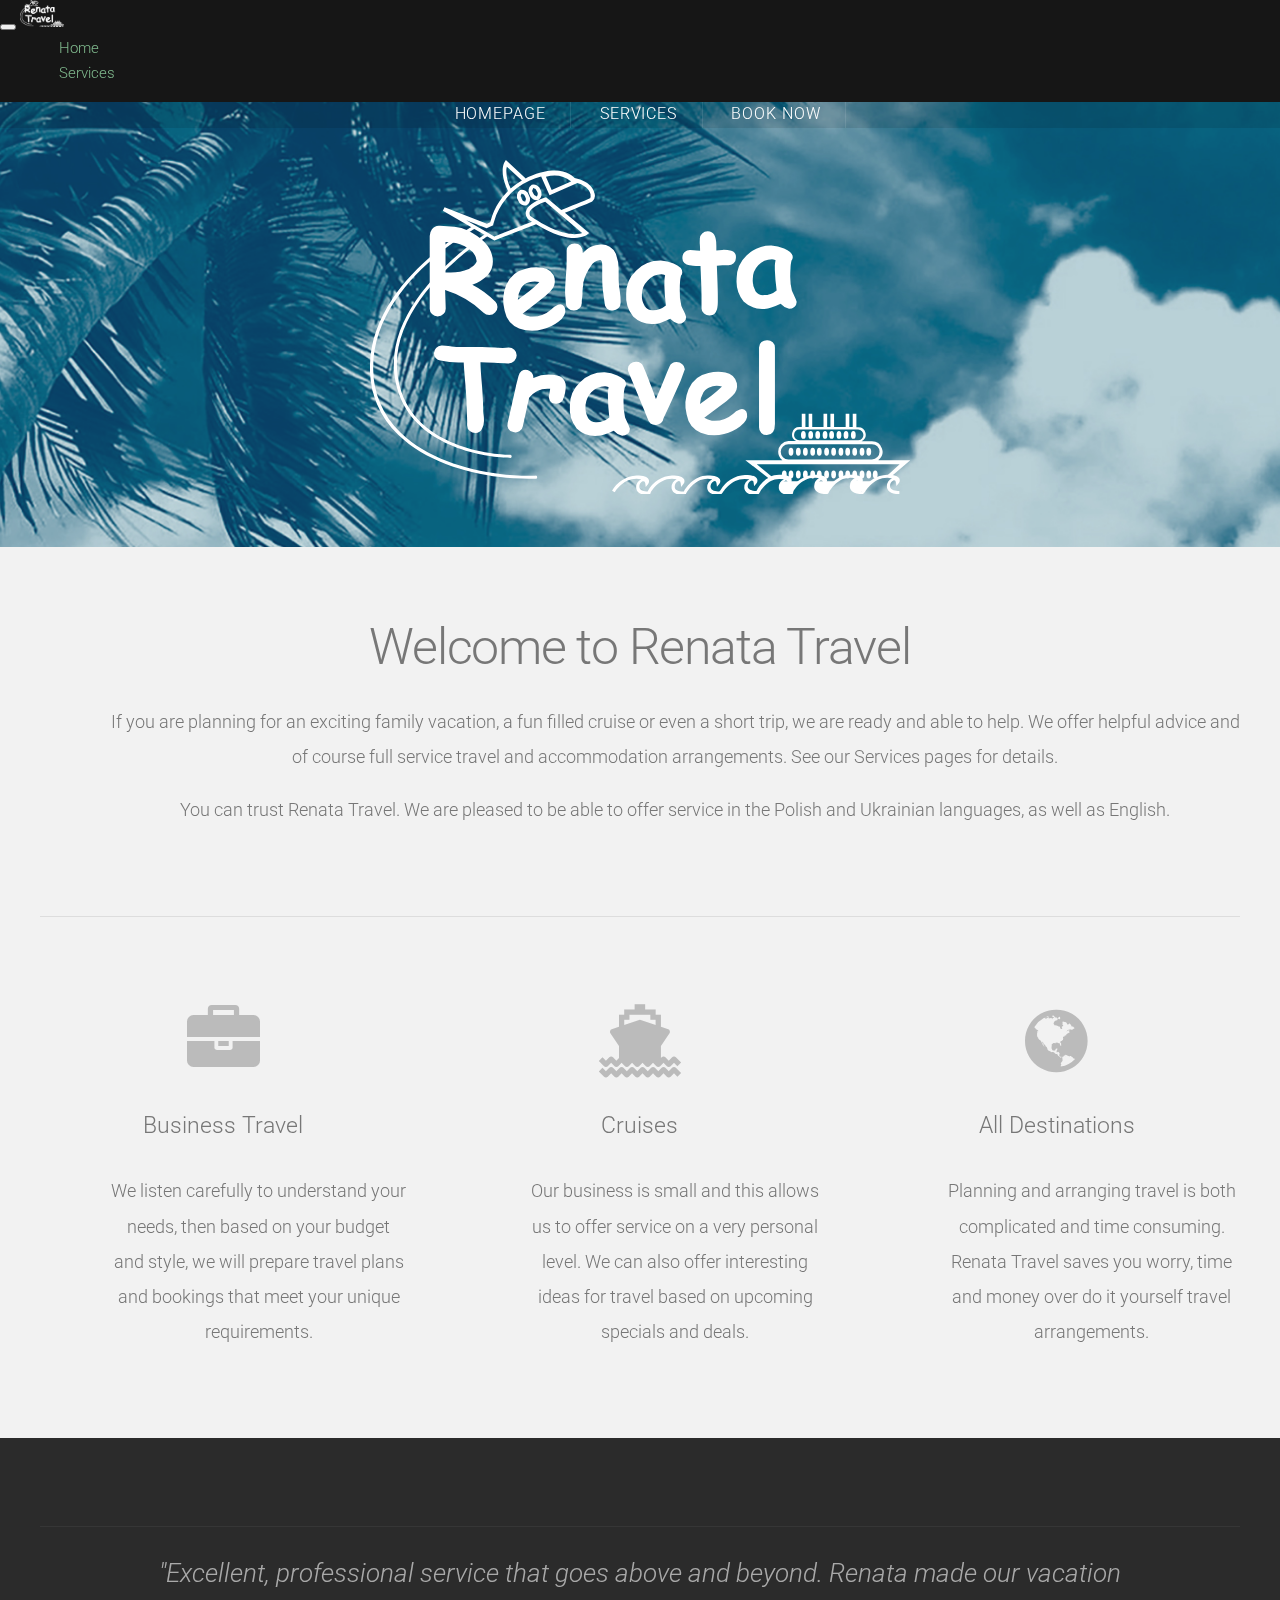
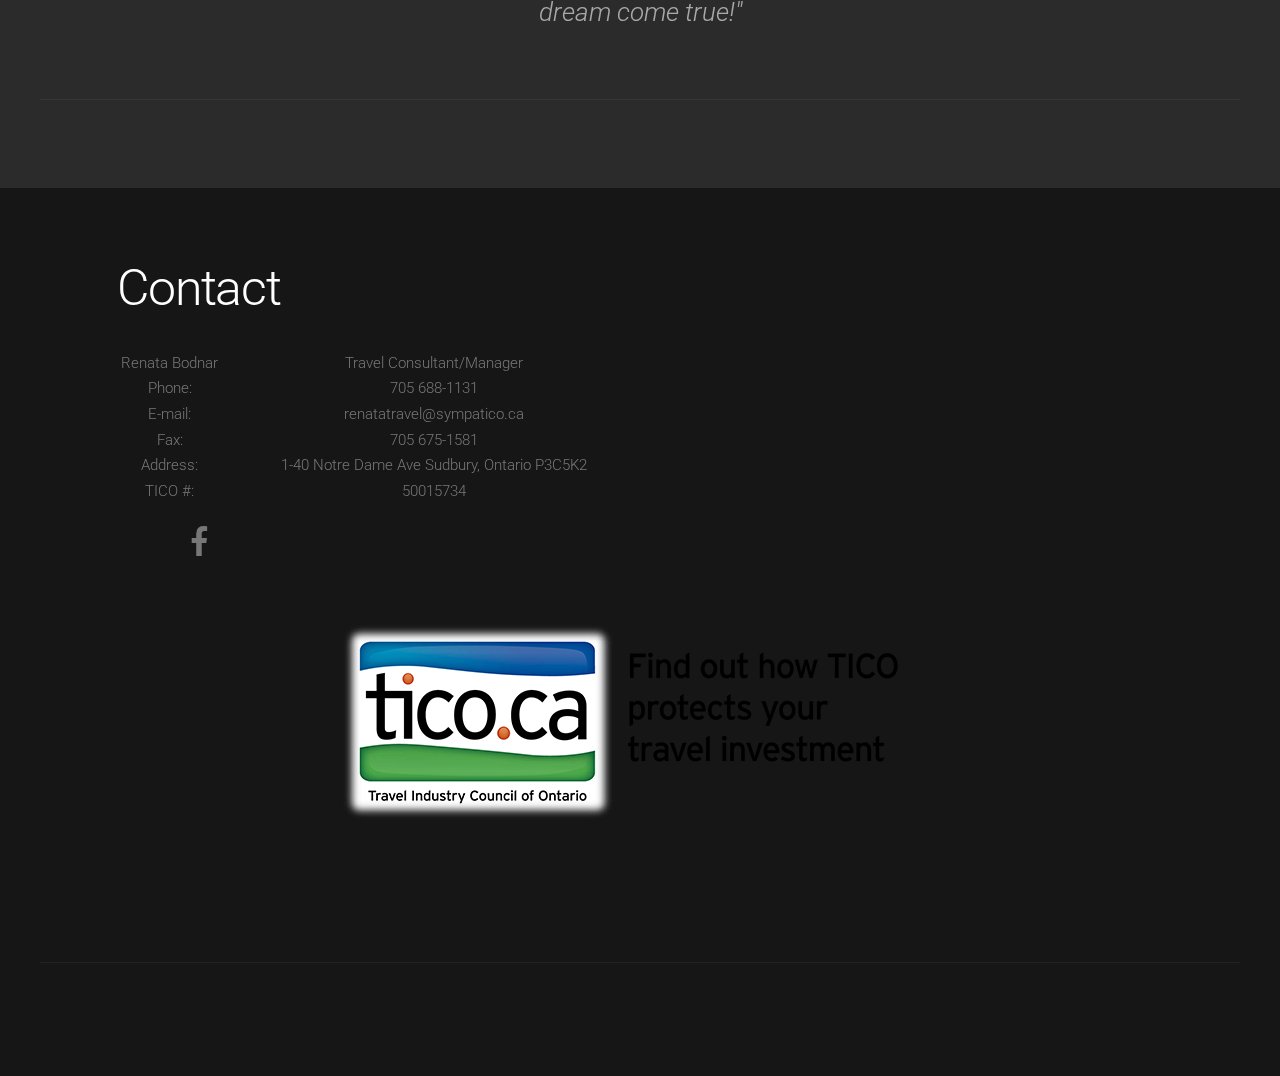
==== index.html @ 193b7e2f "2" ====
<!DOCTYPE HTML>
<!--
	Linear by TEMPLATED
    templated.co @templatedco
    Released for free under the Creative Commons Attribution 3.0 license (templated.co/license)
-->
<html>
	<head>
    	<link rel="stylesheet" href="https://maxcdn.bootstrapcdn.com/font-awesome/4.5.0/css/font-awesome.min.css">
        <!-- Latest compiled and minified CSS -->
		<link rel="stylesheet" href="https://maxcdn.bootstrapcdn.com/bootstrap/3.3.6/css/bootstrap.min.css" integrity="sha384-1q8mTJOASx8j1Au+a5WDVnPi2lkFfwwEAa8hDDdjZlpLegxhjVME1fgjWPGmkzs7" crossorigin="anonymous">
		<style type="text/css">
		.img-centered {
}
.img.centered {
}
        .centered {
}
        </style>



<!-- Latest compiled and minified JavaScript -->
	<script src="https://maxcdn.bootstrapcdn.com/bootstrap/3.3.6/js/bootstrap.min.js" integrity="sha384-0mSbJDEHialfmuBBQP6A4Qrprq5OVfW37PRR3j5ELqxss1yVqOtnepnHVP9aJ7xS" crossorigin="anonymous"></script>
        <nav class="navbar navbar-inverse navbar-fixed-top">
  <div class="container-fluid">
    <!-- Brand and toggle get grouped for better mobile display -->
    <div class="navbar-header">
      <button type="button" class="navbar-toggle collapsed" data-toggle="collapse" data-target="#bs-example-navbar-collapse-1" aria-expanded="false">
        <span class="sr-only">Toggle navigation</span>
        <span class="icon-bar"></span>
        <span class="icon-bar"></span>
        <span class="icon-bar"></span>
      </button>
      <a class="navbar-brand" href="#"> 
      <img src="images/Renata_logo.gif" alt="Brand" height="27" style= alt=""></a>
    </div>

    <!-- Collect the nav links, forms, and other content for toggling -->
    <div class="collapse navbar-collapse" id="bs-example-navbar-collapse-1">
      <ul class="nav navbar-nav">
        <li class="inactive"><a href="#">Home <span class="sr-only"></span></a></li>
        <li><a href="#">Services</a></li>   
        
    </div><!-- /.navbar-collapse -->
  </div><!-- /.container-fluid -->
</nav>
		<title>Renata Travel Home</title>
		<meta http-equiv="content-type" content="text/html; charset=utf-8" />
		<meta name="description" content="Renata Travel
" />
		<meta name="keywords" content="travel agent
sudbury
vacation
cruise" />
		<link href='http://fonts.googleapis.com/css?family=Roboto:400,100,300,700,500,900' rel='stylesheet' type='text/css'>
		<script src="http://ajax.googleapis.com/ajax/libs/jquery/1.11.0/jquery.min.js"></script>
		<script src="js/skel.min.js"></script>
		<script src="js/skel-panels.min.js"></script>
		<script src="js/init.js"></script>
		<noscript>
			<link rel="stylesheet" href="css/skel-noscript.css" />
			<link rel="stylesheet" href="css/style.css" />
			<link rel="stylesheet" href="css/style-desktop.css" />
		</noscript>
	</head>
	<body class="homepage">

	<!-- Header -->
		<div id="header">
			<div id="nav-wrapper"> 
				<!-- Nav -->
				<nav id="nav">
					<ul>
						<li class="active"><a href="index.html">Homepage</a></li>
						<li><a href="left-sidebar.html">Services</a></li>
						<li><a href="right-sidebar.html">Book Now</a></li>
						<li></li>
					</ul>
				</nav>
			</div>
			<div class="container"> 
				
				<!-- Logo -->
				<div id="logo">
                  <div class="container-fluid2">
                    <svg id="Layer_1" data-name="Layer 1" xmlns="http://www.w3.org/2000/svg" viewBox="0 0 106.27 65.75"><defs><style>.cls-1{fill:#fff;}</style></defs><title>Renata_logo</title><path class="cls-1" d="M300.85,7.63c-0.1-.54-0.71-2.33-3.92-3-0.36-.41-2.9-2.94-9-0.23-0.21.09-.41,0.2-0.61,0.3l-3.91-3.62-0.25.38c-0.07.1-1.15,2,.66,5.72a13.11,13.11,0,0,0-3.49,6.15l-0.66.29-8.33-3.24-0.33.69,10.12,5.86,0.17-.07,8.06-3.16c7.11,4.38,9.95,2.17,10.07,2.06l0.35-.29-4.75-4c2.87-1.15,5.11-2.06,5.37-2.22a1.37,1.37,0,0,0,.53-1.19A2.23,2.23,0,0,0,300.85,7.63Zm-0.9,1c-0.24.15-2.53,1.08-5.63,2.31l-3-2.53-0.2.07c-2.25.76-3.52,1.68-3.77,2.74a1.71,1.71,0,0,0,.4,1.52l0.77,0.5-7.38,2.9-5.53-3.2,4,1.56,1.31-.58,0-.2a12.72,12.72,0,0,1,7.2-8.59,15.49,15.49,0,0,1,2.23-.79L292,8l5.48-2.41c2.12,0.65,2.52,1.84,2.59,2.22a1.54,1.54,0,0,1,0,.28A0.7,0.7,0,0,1,300,8.59Zm-11.7,3.53a1,1,0,0,1-.18-0.56,0.86,0.86,0,0,1,0-.21c0.11-.43.68-1.26,3.08-2.11l7.27,6.16C297.39,15.8,294.28,16.29,288.25,12.12Zm-4.64-9.77,2.95,2.73a13.31,13.31,0,0,0-2.21,1.57,8.19,8.19,0,0,1-.85-3.36A3.65,3.65,0,0,1,283.61,2.35Zm12.62,2.93L292.42,7,291.29,4.4A5.37,5.37,0,0,1,296.23,5.28Z" transform="translate(-256.67 -1.08)"/><path class="cls-1" d="M288.5,5.95a1.44,1.44,0,0,0-.4,2,1.44,1.44,0,0,0,1.72,1,1.44,1.44,0,0,0,.4-2A1.44,1.44,0,0,0,288.5,5.95Zm1,2.29a0.85,0.85,0,0,1-.71-0.64,0.85,0.85,0,0,1,0-1,0.84,0.84,0,0,1,.71.64A0.84,0.84,0,0,1,289.51,8.24Z" transform="translate(-256.67 -1.08)"/><path class="cls-1" d="M286.21,7a1.44,1.44,0,0,0-.4,2,1.44,1.44,0,0,0,1.72,1,1.44,1.44,0,0,0,.4-2A1.44,1.44,0,0,0,286.21,7Zm1,2.29a0.85,0.85,0,0,1-.71-0.64,0.85,0.85,0,0,1,0-1,0.85,0.85,0,0,1,.71.64A0.85,0.85,0,0,1,287.22,9.25Z" transform="translate(-256.67 -1.08)"/><path class="cls-1" d="M280.15,31.6a1.63,1.63,0,0,1-1.13-.48,19.13,19.13,0,0,0-7.57-4.46q0.12,3.3.12,3.66a1.48,1.48,0,0,1-.45,1.09,1.64,1.64,0,0,1-2.25,0,1.49,1.49,0,0,1-.45-1.09q0-.85,0-2.55c0-1.13,0-2,0-2.55l0-9.17a2.21,2.21,0,0,1,.44-1.34,1.71,1.71,0,0,1,1.6-.69l2.83,0.22A8.07,8.07,0,0,1,276,15q4.85,2.44,4.85,6.06a3.85,3.85,0,0,1-1,2.63,7.77,7.77,0,0,1-3.05,1.93A16.86,16.86,0,0,1,281.36,29a1.49,1.49,0,0,1,.4,1,1.46,1.46,0,0,1-.48,1.09A1.58,1.58,0,0,1,280.15,31.6Zm-7.29-14.29-1.33-.09v6H272a9.38,9.38,0,0,0,4.13-.69,4.15,4.15,0,0,0,1.06-.79,1.37,1.37,0,0,0,.48-0.74,3.21,3.21,0,0,0-1.62-2.46A6.56,6.56,0,0,0,272.86,17.31Z" transform="translate(-256.67 -1.08)"/><path class="cls-1" d="M290.63,34.4a7.2,7.2,0,0,1-4.62-.18,4.74,4.74,0,0,1-2.83-3.44,7.77,7.77,0,0,1,.29-5.08,5.4,5.4,0,0,1,3.86-3.23,7.45,7.45,0,0,1,3.34-.18A2.76,2.76,0,0,1,293,24.4a2.72,2.72,0,0,1-.82,2.49A18,18,0,0,1,290,28.77l-3.3,2.57a3.43,3.43,0,0,0,1.49.53,5.59,5.59,0,0,0,4.14-1.38,3.22,3.22,0,0,1,1.33-.91,1,1,0,0,1,1.42.82q0.31,1.26-1.33,2.51A8.47,8.47,0,0,1,290.63,34.4ZM288,25.14a2.55,2.55,0,0,0-1.58,1.12,4.92,4.92,0,0,0-.65,2.34L288,26.91A18.86,18.86,0,0,0,290,25.07,4,4,0,0,0,288,25.14Z" transform="translate(-256.67 -1.08)"/><path class="cls-1" d="M304.4,30.68a1.39,1.39,0,0,1-1.55-1.37L302.54,27a17.53,17.53,0,0,1-.17-2.35c0-.2,0-0.53,0-1s0-.81,0-1,0-.19,0-0.4,0-.39,0-0.53q0-.94-0.46-0.94A2.54,2.54,0,0,0,300.12,22a9.38,9.38,0,0,0-1.47,3.17c0,0.26,0,.6-0.1,1a8.66,8.66,0,0,0-.06,1c0,0.22,0,.55-0.07,1s-0.07.76-.07,1a1.47,1.47,0,0,1-.45,1.1,1.57,1.57,0,0,1-1.13.44,1.55,1.55,0,0,1-1.13-.43,1.46,1.46,0,0,1-.44-1.09q0-.32-0.07-1c0-.43-0.07-0.76-0.07-1q0-1.11.15-3.08T295.37,21q0-.35,0-1t0-1a1.38,1.38,0,0,1,.46-1.07,1.61,1.61,0,0,1,1.13-.42q1.49,0,1.59,1.77v0.12a4.92,4.92,0,0,1,3.5-1.67,3,3,0,0,1,3,1.79,9.09,9.09,0,0,1,.55,3.6v0.81c0,0.35,0,.59,0,0.74a14.19,14.19,0,0,0,.24,2.28A14.33,14.33,0,0,1,306,29.2a1.39,1.39,0,0,1-.45,1.06A1.58,1.58,0,0,1,304.4,30.68Z" transform="translate(-256.67 -1.08)"/><path class="cls-1" d="M317.41,33.33a3.28,3.28,0,0,1-1.66-1,15.17,15.17,0,0,1-1.84.76,4.54,4.54,0,0,1-1.35.26,5.36,5.36,0,0,1-4.11-1.46,6.23,6.23,0,0,1-1.37-4.39,6.27,6.27,0,0,1,2-4.69,6.73,6.73,0,0,1,4.84-1.95,6.48,6.48,0,0,1,2.5.61q1.72,0.73,1.71,1.7a1.05,1.05,0,0,1-.26.71,7.81,7.81,0,0,0-.18,1.13q-0.06.68-.06,1.59a11.15,11.15,0,0,0,.3,3.09q0,0.1.52,1.17a5.84,5.84,0,0,1,.44,1.1,1.25,1.25,0,0,1-.46,1A1.58,1.58,0,0,1,317.41,33.33Zm-2.8-7.67q0-.36,0-0.84c0-.31.08-0.66,0.14-1.05a2.42,2.42,0,0,0-.4-0.16,1.11,1.11,0,0,0-.3-0.05,3.64,3.64,0,0,0-2.71,1.21,3.94,3.94,0,0,0-1.16,2.8,4,4,0,0,0,.55,2.29,1.88,1.88,0,0,0,1.64.77,3.81,3.81,0,0,0,1.34-.23,4.09,4.09,0,0,0,1.19-.69A37.54,37.54,0,0,1,314.6,25.66Z" transform="translate(-256.67 -1.08)"/><path class="cls-1" d="M327.13,21.8l-0.56,0-0.56,0a7.66,7.66,0,0,0-1.08.09q0.19,4.59.19,6,0,0.15,0,.55c0,0.27,0,.49,0,0.65q0,2.61-1.64,2.61a1.61,1.61,0,0,1-1.07-.39,1.28,1.28,0,0,1-.5-1c0-.27,0-0.68,0-1.23s0-1,0-1.23q0-1.38-.2-5.89-0.71,0-2.13-.19a1.37,1.37,0,0,1-1.43-1.47,1.5,1.5,0,0,1,1.55-1.52q0.42,0,1.93.14c0-.24,0-0.64-0.05-1.21s0-.86,0-1.12a1.37,1.37,0,0,1,.46-1.06,1.61,1.61,0,0,1,1.12-.42q1.67,0,1.67,2.83l0,0.93a8.81,8.81,0,0,1,1.15-.1,6.18,6.18,0,0,1,1.79.17,1.31,1.31,0,0,1,.91,1.38,1.44,1.44,0,0,1-.44,1.08A1.54,1.54,0,0,1,327.13,21.8Z" transform="translate(-256.67 -1.08)"/><path class="cls-1" d="M339.14,30.37a3.29,3.29,0,0,1-1.66-1,15.16,15.16,0,0,1-1.84.75,4.53,4.53,0,0,1-1.35.26,5.36,5.36,0,0,1-4.1-1.46,6.23,6.23,0,0,1-1.37-4.39,6.27,6.27,0,0,1,2-4.69,6.72,6.72,0,0,1,4.84-1.95,6.51,6.51,0,0,1,2.5.61q1.71,0.73,1.71,1.7a1.05,1.05,0,0,1-.26.71,7.76,7.76,0,0,0-.17,1.13c0,0.45-.06,1-0.06,1.59a11.15,11.15,0,0,0,.3,3.09c0,0.07.2,0.46,0.52,1.17a5.84,5.84,0,0,1,.44,1.1,1.25,1.25,0,0,1-.46,1A1.58,1.58,0,0,1,339.14,30.37Zm-2.8-7.67c0-.24,0-0.52,0-0.84s0.08-.66.14-1.05a2.59,2.59,0,0,0-.4-0.16,1.11,1.11,0,0,0-.3-0.05,3.63,3.63,0,0,0-2.71,1.21A3.94,3.94,0,0,0,332,24.61a4,4,0,0,0,.54,2.29,1.88,1.88,0,0,0,1.64.77,3.82,3.82,0,0,0,1.33-.23,4.12,4.12,0,0,0,1.19-.69A37.14,37.14,0,0,1,336.34,22.7Z" transform="translate(-256.67 -1.08)"/><path class="cls-1" d="M283.93,41.11q-0.89,0-2.76-.12t-2.76-.11q0,1.29.3,4.61,0.23,2.93.23,4.63c0,0.26,0,.64.08,1.15s0.08,0.89.08,1.14a3.21,3.21,0,0,1-.36,1.53,1.44,1.44,0,0,1-1.32.87,1.65,1.65,0,0,1-1.1-.4,1.39,1.39,0,0,1-.53-1.11,3.54,3.54,0,0,1,0-.48,3.83,3.83,0,0,0,0-.49q0-.52-0.07-1.58c0-.7-0.07-1.24-0.07-1.59q0-1.52-.23-4.12-0.26-3-.31-4.12h-0.59a17.6,17.6,0,0,1-4-.36,1.43,1.43,0,0,1-1.26-1.48,1.54,1.54,0,0,1,.41-1,1.42,1.42,0,0,1,1.25-.5q0.4,0,1.81.19a17.48,17.48,0,0,0,1.82.12l2.07,0,2.07,0q0.86,0,2.59.11T283.93,38a1.58,1.58,0,0,1,1.14.44,1.45,1.45,0,0,1,.46,1.09,1.47,1.47,0,0,1-.46,1.1A1.57,1.57,0,0,1,283.93,41.11Z" transform="translate(-256.67 -1.08)"/><path class="cls-1" d="M294.88,47.64Q294.4,49.31,293,49a1.28,1.28,0,0,1-1.07-1.75l0.2-1.13a4.66,4.66,0,0,0-4.14,1.76l-1.24,5.58a1.43,1.43,0,0,1-.67,1,1.55,1.55,0,0,1-1.19.17,1.34,1.34,0,0,1-1-.68,1.5,1.5,0,0,1-.13-1.1l1.63-7.26c0.05-.23.14-0.57,0.25-1s0.2-.79.25-1a1.53,1.53,0,0,1,.6-1A1.54,1.54,0,0,1,288.82,44a7.28,7.28,0,0,1,4.68-.49q2.21,0.5,1.55,3.44Q294.93,47.46,294.88,47.64Z" transform="translate(-256.67 -1.08)"/><path class="cls-1" d="M306.29,55.36a3.29,3.29,0,0,1-1.66-1,15.32,15.32,0,0,1-1.84.75,4.55,4.55,0,0,1-1.35.26,5.35,5.35,0,0,1-4.1-1.47A6.23,6.23,0,0,1,296,49.5a6.28,6.28,0,0,1,2-4.69,6.73,6.73,0,0,1,4.84-1.95,6.48,6.48,0,0,1,2.5.61q1.72,0.73,1.72,1.7a1.07,1.07,0,0,1-.26.71,7.44,7.44,0,0,0-.18,1.13c0,0.45-.06,1-0.06,1.59a11.18,11.18,0,0,0,.3,3.1c0,0.07.2,0.46,0.52,1.17a6.07,6.07,0,0,1,.44,1.1,1.25,1.25,0,0,1-.46,1A1.58,1.58,0,0,1,306.29,55.36Zm-2.8-7.67q0-.36,0-0.84t0.14-1.05a2.58,2.58,0,0,0-.4-0.16,1.1,1.1,0,0,0-.3-0.05,3.63,3.63,0,0,0-2.71,1.21,4.39,4.39,0,0,0-.61,5.1,1.87,1.87,0,0,0,1.64.77,3.85,3.85,0,0,0,1.33-.23,4.13,4.13,0,0,0,1.19-.69A37.07,37.07,0,0,1,303.49,47.69Z" transform="translate(-256.67 -1.08)"/><path class="cls-1" d="M314.41,51.93a1.39,1.39,0,0,1-.47.93,1.46,1.46,0,0,1-1,.36A1.66,1.66,0,0,1,311.31,52q-1.23-3.07-3.75-9.15a1.64,1.64,0,0,1-.15-0.65,1.32,1.32,0,0,1,.49-1,1.68,1.68,0,0,1,1.13-.43,1.44,1.44,0,0,1,1.4.9q0.64,1.37,2.51,6.43,0.6-1.28,1.65-3.9,0.32-.87,1-2.44a1.51,1.51,0,0,1,1.41-.91,1.7,1.7,0,0,1,1.13.42,1.32,1.32,0,0,1,.5,1,31.61,31.61,0,0,1-1.84,4.5Q315.28,50.14,314.41,51.93Z" transform="translate(-256.67 -1.08)"/><path class="cls-1" d="M326.36,55a7.2,7.2,0,0,1-4.61-.26A4.74,4.74,0,0,1,319,51.21a7.79,7.79,0,0,1,.38-5.07A5.4,5.4,0,0,1,323.27,43a7.49,7.49,0,0,1,3.34-.12A2.76,2.76,0,0,1,328.87,45a2.72,2.72,0,0,1-.86,2.47,18,18,0,0,1-2.2,1.84l-3.35,2.52a3.43,3.43,0,0,0,1.48.55,5.58,5.58,0,0,0,4.16-1.31,3.24,3.24,0,0,1,1.35-.88,1,1,0,0,1,1.41.85q0.3,1.26-1.37,2.49A8.46,8.46,0,0,1,326.36,55Zm-2.46-9.3a2.54,2.54,0,0,0-1.6,1.09,4.88,4.88,0,0,0-.69,2.32l2.24-1.65a18.84,18.84,0,0,0,2.09-1.8A4,4,0,0,0,323.9,45.66Z" transform="translate(-256.67 -1.08)"/><path class="cls-1" d="M336.36,53.06q0,2.16-1.57,2.16a1.55,1.55,0,0,1-1.12-.43,1.49,1.49,0,0,1-.44-1.11V38a1.37,1.37,0,0,1,.48-1.08,1.67,1.67,0,0,1,1.12-.39,1.56,1.56,0,0,1,1.1.4,1.39,1.39,0,0,1,.43,1.06v15.1Z" transform="translate(-256.67 -1.08)"/><path class="cls-1" d="M277,14.08c-0.2.11-20.34,11.08-20.34,27.8a17.9,17.9,0,0,0,5.61,13.32c7,6.77,18.88,8.87,26.94,8.61a0.31,0.31,0,1,0,0-.61c-7.94.25-19.64-1.8-26.49-8.44a17.31,17.31,0,0,1-5.42-12.88c0-16.35,19.82-27.15,20-27.26A0.31,0.31,0,0,0,277,14.08Z" transform="translate(-256.67 -1.08)"/><path class="cls-1" d="M279.39,15.63c-0.2.13-20.28,12.81-17.83,28.33s22.54,15.76,22.74,15.76a0.31,0.31,0,0,0,0-.61c-0.2,0-19.76-.18-22.14-15.25s17.35-27.59,17.55-27.72A0.31,0.31,0,0,0,279.39,15.63Z" transform="translate(-256.67 -1.08)"/><ellipse class="cls-1" cx="94.01" cy="57.42" rx="0.47" ry="0.78"/><ellipse class="cls-1" cx="98.16" cy="57.42" rx="0.47" ry="0.78"/><ellipse class="cls-1" cx="96.83" cy="57.42" rx="0.47" ry="0.78"/><ellipse class="cls-1" cx="95.39" cy="57.42" rx="0.47" ry="0.78"/><ellipse class="cls-1" cx="89.86" cy="57.42" rx="0.47" ry="0.78"/><ellipse class="cls-1" cx="92.68" cy="57.42" rx="0.47" ry="0.78"/><ellipse class="cls-1" cx="91.24" cy="57.42" rx="0.47" ry="0.78"/><ellipse class="cls-1" cx="89.55" cy="54.1" rx="0.47" ry="0.78"/><ellipse class="cls-1" cx="85.29" cy="54.1" rx="0.47" ry="0.78"/><ellipse class="cls-1" cx="93.68" cy="54.1" rx="0.47" ry="0.78"/><ellipse class="cls-1" cx="90.85" cy="54.1" rx="0.47" ry="0.78"/><ellipse class="cls-1" cx="95.12" cy="54.1" rx="0.47" ry="0.78"/><ellipse class="cls-1" cx="92.29" cy="54.1" rx="0.47" ry="0.78"/><ellipse class="cls-1" cx="86.73" cy="54.1" rx="0.47" ry="0.78"/><ellipse class="cls-1" cx="88.11" cy="54.1" rx="0.47" ry="0.78"/><ellipse class="cls-1" cx="88.42" cy="57.42" rx="0.47" ry="0.78"/><ellipse class="cls-1" cx="95.39" cy="61.9" rx="0.47" ry="0.77"/><ellipse class="cls-1" cx="89.86" cy="61.9" rx="0.47" ry="0.77"/><ellipse class="cls-1" cx="87.12" cy="61.9" rx="0.47" ry="0.77"/><ellipse class="cls-1" cx="88.42" cy="61.9" rx="0.47" ry="0.77"/><ellipse class="cls-1" cx="91.24" cy="61.9" rx="0.47" ry="0.77"/><ellipse class="cls-1" cx="85.68" cy="61.9" rx="0.47" ry="0.77"/><ellipse class="cls-1" cx="92.68" cy="61.9" rx="0.47" ry="0.77"/><ellipse class="cls-1" cx="82.85" cy="61.9" rx="0.47" ry="0.77"/><ellipse class="cls-1" cx="84.29" cy="61.9" rx="0.47" ry="0.77"/><ellipse class="cls-1" cx="96.83" cy="61.9" rx="0.47" ry="0.77"/><ellipse class="cls-1" cx="82.85" cy="57.42" rx="0.47" ry="0.78"/><ellipse class="cls-1" cx="99.43" cy="61.9" rx="0.47" ry="0.77"/><ellipse class="cls-1" cx="84.29" cy="57.42" rx="0.47" ry="0.78"/><ellipse class="cls-1" cx="85.68" cy="57.42" rx="0.47" ry="0.78"/><ellipse class="cls-1" cx="94.01" cy="61.9" rx="0.47" ry="0.77"/><ellipse class="cls-1" cx="81.53" cy="61.9" rx="0.47" ry="0.77"/><ellipse class="cls-1" cx="87.12" cy="57.42" rx="0.47" ry="0.78"/><ellipse class="cls-1" cx="98.16" cy="61.9" rx="0.47" ry="0.77"/><path class="cls-1" d="M356.72,60.14a2.07,2.07,0,0,0-1.26-3.71h-2.05a1.46,1.46,0,0,0-.64-2.77h-0.38V51h-0.72v2.63H351V51h-0.72v2.63H348V51h-0.72v2.63h-0.64V51h-0.72v2.63H343.7V51H343v2.63h-0.64V51h-0.72v2.63h-0.45a1.46,1.46,0,0,0-.64,2.77H339A2.08,2.08,0,0,0,337,58.51a2.06,2.06,0,0,0,.82,1.64h-7.28l4.76,3.71a4.17,4.17,0,0,1,.65-0.29l-3.17-2.61h28.13l-2.66,2.4c0.1,0,.18,0,0.28,0,0.28,0,.51,0,0.72,0l3.75-3.2h-6.22Zm-16.59-5a1,1,0,0,1,1-1h11.6a1,1,0,0,1,0,2.08h-11.6A1,1,0,0,1,340.13,55.13ZM355.46,60H339A1.47,1.47,0,1,1,339,57h16.44A1.47,1.47,0,0,1,355.46,60Zm-16.29,4.53a0.86,0.86,0,0,0-.07-0.24h-1.37a1.52,1.52,0,0,0-.28,1.29l0.83,0.65h1.39v0a6.31,6.31,0,0,1,1.67-1.92h-2.07A0.86,0.86,0,0,1,339.17,64.51Zm7,0a0.91,0.91,0,0,0-.08-0.25h-1.36a1.26,1.26,0,0,0,.27,2h1.8a6.79,6.79,0,0,1,1.71-2h-2.23A0.79,0.79,0,0,1,346.14,64.51Zm7.05,0a1,1,0,0,0-.08-0.26h-1.34a1.27,1.27,0,0,0,.26,2h1.81l0.09-.1a6.54,6.54,0,0,1,1.74-1.88h-2.36A0.77,0.77,0,0,1,353.2,64.51Z" transform="translate(-256.67 -1.08)"/><path class="cls-1" d="M353.68,66l-0.23.25c-0.68,0-1.68-.16-1.72-0.94v0a1.23,1.23,0,0,1,.64-1.08,0.43,0.43,0,0,1,.53.39L353,65.26l0.45-.56a0.92,0.92,0,0,0,.13-0.93c-0.25-.51-1-0.76-2.39-0.76-2.89,0-4.44,2.65-4.71,3.16-0.65.06-1.75-.08-1.79-0.88a1.24,1.24,0,0,1,.64-1.13,0.43,0.43,0,0,1,.53.39l0.09,0.72,0.45-.56a0.92,0.92,0,0,0,.13-0.93c-0.25-.51-1-0.76-2.39-0.76a5.68,5.68,0,0,0-4.71,3l-0.07.17c-0.67,0-1.6-.18-1.64-0.93v0a1.23,1.23,0,0,1,.64-1.08,0.43,0.43,0,0,1,.53.39L339,65.26l0.45-.56a0.92,0.92,0,0,0,.13-0.93c-0.25-.51-1-0.76-2.39-0.76-2.81,0-4.27,2.85-4.33,3l-0.16.23C332,66.2,331,66,331,65.28c0,0,0,0,0,0a1.23,1.23,0,0,1,.64-1.08,0.43,0.43,0,0,1,.53.39l0.09,0.72,0.45-.56a0.93,0.93,0,0,0,.13-0.93c-0.25-.51-1-0.76-2.39-0.76a5.94,5.94,0,0,0-4.81,3l-0.23.25c-0.68,0-1.68-.16-1.72-0.94v0a1.23,1.23,0,0,1,.64-1.08,0.43,0.43,0,0,1,.53.39l0.09,0.72,0.45-.56a0.92,0.92,0,0,0,.13-0.93c-0.25-.51-1-0.76-2.39-0.76-2.89,0-4.44,2.65-4.71,3.16-0.65.06-1.75-.08-1.79-0.88a1.24,1.24,0,0,1,.64-1.13,0.43,0.43,0,0,1,.53.39l0.09,0.72,0.45-.56a0.92,0.92,0,0,0,.13-0.93c-0.25-.51-1-0.76-2.39-0.76a5.68,5.68,0,0,0-4.71,3l-0.07.17c-0.67,0-1.6-.18-1.64-0.93,0,0,0,0,0,0a1.23,1.23,0,0,1,.64-1.08,0.43,0.43,0,0,1,.53.39l0.09,0.72,0.45-.56a0.92,0.92,0,0,0,.13-0.93c-0.25-.51-1-0.76-2.39-0.76a5.93,5.93,0,0,0-4.81,3l0.53,0.3s1.52-2.65,4.27-2.65a7,7,0,0,1,.94.06,1.76,1.76,0,0,0-1,1.56s0,0.05,0,.08c0,0.46.31,1.52,2.45,1.52h0.21l0.22-.54s1.41-2.68,4.15-2.68a6.94,6.94,0,0,1,.94.06,1.76,1.76,0,0,0-1,1.56s0,0.05,0,.08c0,0.46.31,1.52,2.45,1.52h0.1l0.3-.23,0-.07s1.48-2.92,4.22-2.92a6.94,6.94,0,0,1,.94.06,1.76,1.76,0,0,0-1,1.56s0,0.05,0,.08c0,0.46.31,1.52,2.45,1.52h0.14l0.46-.51c0.05-.08,1.56-2.7,4.31-2.7a7,7,0,0,1,.94.06,1.76,1.76,0,0,0-1,1.56s0,0.05,0,.08c0,0.46.31,1.52,2.45,1.52H333l0.37-.55c0-.06,1.38-2.67,3.81-2.67a7,7,0,0,1,.94.06,1.76,1.76,0,0,0-1,1.56s0,0.05,0,.08c0,0.46.31,1.52,2.45,1.52h0.21L340,66.3s1.41-2.68,4.15-2.68a6.94,6.94,0,0,1,.94.06,1.76,1.76,0,0,0-1,1.56s0,0.05,0,.08c0,0.46.31,1.52,2.45,1.52h0.1l0.3-.23,0-.07s1.48-2.92,4.22-2.92a7,7,0,0,1,.94.06,1.76,1.76,0,0,0-1,1.56s0,0.05,0,.08c0,0.46.31,1.52,2.45,1.52h0.14l0.46-.51c0.05-.08,1.56-2.7,4.31-2.7a7,7,0,0,1,.94.06,1.76,1.76,0,0,0-1,1.56s0,0.05,0,.08c0,0.46.31,1.52,2.45,1.52V66.22c-0.67,0-1.8-.12-1.84-0.94a1.24,1.24,0,0,1,.64-1.13,0.43,0.43,0,0,1,.53.39l0.09,0.72,0.45-.56a0.92,0.92,0,0,0,.13-0.93c-0.25-.51-1-0.76-2.39-0.76A5.93,5.93,0,0,0,353.68,66Z" transform="translate(-256.67 -1.08)"/></svg>
                  </div>
              </div>
			</div>
		</div>

	<!-- Featured -->
		<div id="featured">
			<div class="container">
				<header>
				  <h2>Welcome to Renata Travel</h2>
				</header>
			  <p>If you are planning for an exciting family vacation, a fun filled cruise or even a short trip, we are ready and able to help. We offer helpful advice and of course full service travel and accommodation arrangements. See our Services pages for details.<br>
			  </p>
<p>You can trust Renata Travel. We are pleased to be able to offer service in the Polish and Ukrainian languages, as well as English. </p>
			  <hr />
				<div class="row">
					<section class="4u">
						<span class="pennant"><span class="fa fa-briefcase"></span></span>
						<h3>Business Travel</h3>
						<p class="text-center">We listen carefully to understand your needs, then based on your budget and style, we will prepare travel plans and bookings that meet your unique requirements.<br>
					  </p>
</section>
					<section class="4u">
						<span class="pennant"><span class="fa fa-ship"></span></span>
					  <h3>Cruises</h3>
					  <p>Our business is small and this allows us to offer service on a very personal level. We can also offer interesting ideas for travel based on upcoming specials and deals.<br>
				      </p>
</section>
					<section class="4u">
						<span class="pennant"><span class="fa fa-globe"></span></span>
					  <h3>All Destinations</h3>
					  <p>Planning and arranging travel is both complicated and time consuming. Renata Travel saves you worry, time and money over do it yourself travel arrangements. <br>
				      </p>
</section>

				</div>
			</div>
		</div>

	<!-- Main -->
	<!-- Tweet -->
		<div id="tweet">
			<div class="container">
				<section>
					<blockquote>"Excellent, professional service that goes above and beyond. Renata made our vacation dream come true!"<br>
					  <br>
					</blockquote>
				</section>
			</div>
		</div>

	<!-- Footer -->
		<div id="footer">
       
        <section class="col-lg-5"><table><tbody><tr><th nowrap>
    <header>
					  <ol>
					    <li class="col-lg-2">
					      <h2>Contact</h2>
					      <span style="text-align: left"></span></li>
          </ol>
</header>

    
		      </th></tr>
              <tr>
                <th nowrap>&nbsp;</th>
              </tr>
		      <tr>
		        <th nowrap scope="row">Renata Bodnar</th>
		        <th scope="row">Travel Consultant/Manager </th>
		        <td>&nbsp;</td>
	          </tr>
		      <tr>
		        <th nowrap scope="row">Phone: </th>
		        <th scope="row">705 688-1131 </th>
		        <td>&nbsp;</td>
	          </tr>
		      <tr>
		        <th scope="row">E-mail: </th>
		        <th scope="row"> renatatravel@sympatico.ca </th>
		        <td>&nbsp;</td>
	          </tr>
		      <tr>
		        <th scope="row">Fax: </th>
		        <th scope="row">705 675-1581 </th>
		        <td>&nbsp;</td>
	          </tr>
		      <tr>
		        <th scope="row">Address: </th>
		        <th nowrap scope="row"> 1-40 Notre Dame Ave Sudbury, Ontario P3C5K2 </th>
		        <td>&nbsp;</td>
	          </tr>
		      <tr>
		        <th scope="row">TICO #: </th>
		        <th nowrap="nowrap" scope="row">50015734 </th>
		        <td>&nbsp;</td>
	          </tr>
		      <tr> <th> <ul class="contact col-lg-3">
						
						<li class="active"><a href="https://www.facebook.com/renatatravelsudbury/" class="fa fa-facebook"><span>Facebook</span></a></li></ul></th></tr>
              
    </tbody>
	      </table>
          
          </section>
        <section class="col-lg-7"><a href="http://www.tico.ca/"><img src="New folder/TICO_Find_out2.png" width="600" height="200" alt=""/></a></section>
          <section>

			<div class="container">
				
					
                       	  
						
			  
			  </section>
		  </div>
	</div>

	<!-- Copyright -->
		<div id="copyright">
			<div class="container">&nbsp;</div>
		</div>

	</body>
</html>
---- css/skel-noscript.css ----
/* Resets (http://meyerweb.com/eric/tools/css/reset/ | v2.0 | 20110126 | License: none (public domain)) */

	html,body,div,span,applet,object,iframe,h1,h2,h3,h4,h5,h6,p,blockquote,pre,a,abbr,acronym,address,big,cite,code,del,dfn,em,img,ins,kbd,q,s,samp,small,strike,strong,sub,sup,tt,var,b,u,i,center,dl,dt,dd,ol,ul,li,fieldset,form,label,legend,table,caption,tbody,tfoot,thead,tr,th,td,article,aside,canvas,details,embed,figure,figcaption,footer,header,hgroup,menu,nav,output,ruby,section,summary,time,mark,audio,video{
	margin: 0;
	padding: 0;
	border: 0;
	font-size: 100%;
	font: inherit;
	vertical-align: baseline;
	position: relative;
}article,aside,details,figcaption,figure,footer,header,hgroup,menu,nav,section{display:block;}body{line-height:1;}ol,ul{list-style:none;}blockquote,q{quotes:none;}blockquote:before,blockquote:after,q:before,q:after{content:'';content:none;}table{border-collapse:collapse;border-spacing:0;}body{-webkit-text-size-adjust:none}

/* Box Model */

	*, *:before, *:after {
		-moz-box-sizing: border-box;
		-webkit-box-sizing: border-box;
		-o-box-sizing: border-box;
		-ms-box-sizing: border-box;
		box-sizing: border-box;
	}

/* Container */

	body {
		min-width: 1200px;
	}

	.container {
		width: 1200px;
		margin-left: auto;
		margin-right: auto;
	}

	/* Modifiers */
	
		.container.small {
			width: 900px;
		}

		.container.big {
			width: 100%;
			max-width: 1500px;
			min-width: 1200px;
		}

/* Grid */

	/* Cells */

		.\31 2u { width: 100% }
		.\31 1u { width: 91.6666666667% }
		.\31 0u { width: 83.3333333333% }
		.\39 u { width: 75% }
		.\38 u { width: 66.6666666667% }
		.\37 u { width: 58.3333333333% }
		.\36 u { width: 50% }
		.\35 u { width: 41.6666666667% }
		.\34 u { width: 33.3333333333% }
		.\33 u { width: 25% }
		.\32 u { width: 16.6666666667% }
		.\31 u { width: 8.3333333333% }
		.\-11u { margin-left: 91.6666666667% }
		.\-10u { margin-left: 83.3333333333% }
		.\-9u { margin-left: 75% }
		.\-8u { margin-left: 66.6666666667% }
		.\-7u { margin-left: 58.3333333333% }
		.\-6u { margin-left: 50% }
		.\-5u { margin-left: 41.6666666667% }
		.\-4u { margin-left: 33.3333333333% }
		.\-3u { margin-left: 25% }
		.\-2u { margin-left: 16.6666666667% }
		.\-1u { margin-left: 8.3333333333% }

		.row > * {
			padding: 50px 0 0 50px;
			float: left;
			-moz-box-sizing: border-box;
			-webkit-box-sizing: border-box;
			-o-box-sizing: border-box;
			-ms-box-sizing: border-box;
			box-sizing: border-box;
		}

		.row + .row > * {
			padding-top: 50px;
		}

		.row {
			margin-left: -50px;
		}

	/* Rows */

		.row:after {
			content: '';
			display: block;
			clear: both;
			height: 0;
		}

		.row:first-child > * {
			padding-top: 0;
		}

		.row > * {
			padding-top: 0;
		}

		/* Modifiers */

			/* Flush */

				.row.flush {
					margin-left: 0;
				}

				.row.flush > * {
					padding: 0 !important;
				}

			/* Quarter */

				.row.quarter > * {
					padding: 12.5px 0 0 12.5px;
				}

				.row.quarter + .row.quarter > * {
					padding-top: 12.5px;
				}

				.row.quarter {
					margin-left: -12.5px;
				}

			/* Half */

				.row.half > * {
					padding: 25px 0 0 25px;
				}

				.row.half + .row.half > * {
					padding-top: 25px;
				}

				.row.half {
					margin-left: -25px;
				}

			/* One and (a) Half */

				.row.oneandhalf > * {
					padding: 75px 0 0 75px;
				}

				.row.oneandhalf + .row.oneandhalf > * {
					padding-top: 75px;
				}

				.row.oneandhalf {
					margin-left: -75px;
				}

			/* Double */

				.row.double > * {
					padding: 100px 0 0 100px;
				}

				.row.double + .row.double > * {
					padding-top: 100px;
				}

				.row.double {
					margin-left: -100px;
				}
---- css/style.css ----
/*
	Linear by TEMPLATED
    templated.co @templatedco
    Released for free under the Creative Commons Attribution 3.0 license (templated.co/license)
*/

@charset 'UTF-8';

@font-face{font-family:'FontAwesome';src:url('font/fontawesome-webfont.eot?v=4.0.1');src:url('font/fontawesome-webfont.eot?#iefix&v=4.0.1') format('embedded-opentype'),url('font/fontawesome-webfont.woff?v=4.0.1') format('woff'),url('font/fontawesome-webfont.ttf?v=4.0.1') format('truetype'),url('font/fontawesome-webfont.svg?v=4.0.1#fontawesomeregular') format('svg');font-weight:normal;font-style:normal}

/*********************************************************************************/
/* Basic                                                                         */
/*********************************************************************************/

	body
	{
		margin: 0;
		padding: 0;
		background: #161616;
	}

	body,input,textarea,select
	{
		font-family: 'Roboto', sans-serif;
		font-size: 11pt;
		font-weight: 300;
		line-height: 1.75em;
		color: #777;
	}

	h1,h2,h3,h4,h5,h6
	{
		font-weight: 300;
		color: #777;
	}
	
		h2
		{
			letter-spacing: -0.025em;
		}
	
		h1 a, h2 a, h3 a, h4 a, h5 a, h6 a
		{
			color: inherit;
			text-decoration: none;
		}
		
	strong, b
	{
		font-weight: 500;
		color: #000000;
	}
	
	em, i
	{
		font-style: italic;
	}

	a
	{
		text-decoration: none;
		color: #80BA8E;
	}
	
	a:hover
	{
		text-decoration: underline;
	}

	sub
	{
		position: relative;
		top: 0.5em;
		font-size: 0.8em;
	}
	
	sup
	{
		position: relative;
		top: -0.5em;
		font-size: 0.8em;
	}
	
	hr
	{
		border: 0;
		border-top: solid 1px #ddd;
		margin: 6em 0 0 0;
		padding: 6em 0 0 0;
	}
	
	blockquote
	{
		border-left: solid 0.5em #ddd;
		padding: 1em 0 1em 2em;
		font-style: italic;
	}
	
	p, ul, ol, dl, table
	{
	margin-bottom: 1em;
	margin-left: 4em;
	}

	header
	{
		margin-bottom: 1.6em;
	}
	
		header h2
		{
		}

		header .byline
		{
			display: block;
			margin: 1.5em 0 0 0;
			padding: 0 0 0.5em 0;
		}
		
	footer
	{
		margin-top: 1em;
	}

	br.clear
	{
		clear: both;
	}

	.pennant
	{
		color: #bbb;
	}
	

svg {
   	width:  45%;
	height: 
}
	/* Sections/Articles */
	
		section,
		article
		{
			margin-bottom: 3em;
		}
		
		section > :last-child,
		article > :last-child
		{
			margin-bottom: 0;
		}

		section:last-child,
		article:last-child
		{
			margin-bottom: 0;
		}

		.row > section,
		.row > article
		{
			margin-bottom: 0;
		}

	/* Images */

		.image
		{
			display: inline-block;
		}
		
			.image img
			{
	display: block;
	width: auto;
			}

			.image.featured
			{
				display: block;
				width: 100%;
				margin: 0 0 2em 0;
			}
			
			.image.full
			{
				display: block;
				width: 100%;
				margin-bottom: 2em;
			}
			
			.image.left
			{
				float: left;
				margin: 0 2em 2em 0;
			}
			
			.image.centered
			{
				display: block;
				margin: 0 0 2em 0;
			}

				.image.centered img
				{
					margin: 0 auto;
					width: auto;
				}

	/* Lists */

		ul.default
		{
			margin: 0;
			padding: 0em 0em 1.5em 0em;
			list-style: none;
		}
		
			ul.default li
			{
				padding: 0.60em 0em;
				font-size: 0.95em;
				border-top: 1px solid;
				border-color: rgba(0,0,0,.1);
			}		
		
			ul.default li:first-child
			{
				padding-top: 0;
				border-top: none;
			}
	
			ul.default {
			}
		
		ul.style li {
			margin: 0;
			padding: 2em 0em 1.5em 0em;
			border-top: 1px solid;
			border-color: rgba(0,0,0,.1);
		}
		
		ul.style li:first-child
		{
			padding-top: 0;
			border-top: none;
		}
		
		ul.style img {
			float: left;
			margin-right: 20px;
		}
		
		ul.style a {
			color: #434343;
		}
		
		ul.style .posted {
			padding: 0em 0em 1em 0em;
			letter-spacing: 1px;
			text-transform: uppercase;
			font-size: 8pt;
			color: #A2A2A2;
		}
		
		ul.style .first {
			padding-top: 0px;
			border-top: none;
		}
							

	/* Buttons */
		
	.button
	{
		position: relative;
		display: inline-block;
		background: #80BA8E;
		padding: 0.8em 2em;
		text-decoration: none !important;
		font-size: 1.2em;
		font-weight: 300;
		color: #FFF !important;
		-moz-transition: color 0.35s ease-in-out, background-color 0.35s ease-in-out;
		-webkit-transition: color 0.35s ease-in-out, background-color 0.35s ease-in-out;
		-o-transition: color 0.35s ease-in-out, background-color 0.35s ease-in-out;
		-ms-transition: color 0.35s ease-in-out, background-color 0.35s ease-in-out;
		transition: color 0.35s ease-in-out, background-color 0.35s ease-in-out;
		text-align: center;
		border-radius: 0.25em;
	}

	.button:hover
	{
		background: #70AA7E;
		color: #FFF !important;
	}

/*********************************************************************************/
/* Icons                                                                         */
/* Powered by Font Awesome by Dave Gandy | http://fontawesome.io                 */
/* Licensed under the SIL OFL 1.1 (font), MIT (CSS)                              */
/*********************************************************************************/

	.fa
	{
		text-decoration: none;
	}

		.fa.solo
		{
		}
		
			.fa.solo span
			{
				display: none;
			}

		.fa:before
		{
			display:inline-block;
			font-family: FontAwesome;
			font-size: 1.25em;
			text-decoration: none;
			font-style: normal;
			font-weight: normal;
			line-height: 1;
			-webkit-font-smoothing:antialiased;
			-moz-osx-font-smoothing:grayscale;
		}

		.fa-lg{font-size:1.3333333333333333em;line-height:.75em;vertical-align:-15%}
		.fa-2x{font-size:2em}
		.fa-3x{font-size:3em}
		.fa-4x{font-size:4em}
		.fa-5x{font-size:5em}
		.fa-fw{width:1.2857142857142858em;text-align:center}
		.fa-ul{padding-left:0;margin-left:2.142857142857143em;list-style-type:none}.fa-ul>li{position:relative}
		.fa-li{position:absolute;left:-2.142857142857143em;width:2.142857142857143em;top:.14285714285714285em;text-align:center}.fa-li.fa-lg{left:-1.8571428571428572em}
		.fa-border{padding:.2em .25em .15em;border:solid .08em #eee;border-radius:.1em}
		.pull-right{float:right}
		.pull-left{float:left}
		.fa.pull-left{margin-right:.3em}
		.fa.pull-right{margin-left:.3em}
		.fa-spin{-webkit-animation:spin 2s infinite linear;-moz-animation:spin 2s infinite linear;-o-animation:spin 2s infinite linear;animation:spin 2s infinite linear}
		@-moz-keyframes spin{0%{-moz-transform:rotate(0deg)} 100%{-moz-transform:rotate(359deg)}}@-webkit-keyframes spin{0%{-webkit-transform:rotate(0deg)} 100%{-webkit-transform:rotate(359deg)}}@-o-keyframes spin{0%{-o-transform:rotate(0deg)} 100%{-o-transform:rotate(359deg)}}@-ms-keyframes spin{0%{-ms-transform:rotate(0deg)} 100%{-ms-transform:rotate(359deg)}}@keyframes spin{0%{transform:rotate(0deg)} 100%{transform:rotate(359deg)}}.fa-rotate-90{filter:progid:DXImageTransform.Microsoft.BasicImage(rotation=1);-webkit-transform:rotate(90deg);-moz-transform:rotate(90deg);-ms-transform:rotate(90deg);-o-transform:rotate(90deg);transform:rotate(90deg)}
		.fa-rotate-180{filter:progid:DXImageTransform.Microsoft.BasicImage(rotation=2);-webkit-transform:rotate(180deg);-moz-transform:rotate(180deg);-ms-transform:rotate(180deg);-o-transform:rotate(180deg);transform:rotate(180deg)}
		.fa-rotate-270{filter:progid:DXImageTransform.Microsoft.BasicImage(rotation=3);-webkit-transform:rotate(270deg);-moz-transform:rotate(270deg);-ms-transform:rotate(270deg);-o-transform:rotate(270deg);transform:rotate(270deg)}
		.fa-flip-horizontal{filter:progid:DXImageTransform.Microsoft.BasicImage(rotation=0, mirror=1);-webkit-transform:scale(-1, 1);-moz-transform:scale(-1, 1);-ms-transform:scale(-1, 1);-o-transform:scale(-1, 1);transform:scale(-1, 1)}
		.fa-flip-vertical{filter:progid:DXImageTransform.Microsoft.BasicImage(rotation=2, mirror=1);-webkit-transform:scale(1, -1);-moz-transform:scale(1, -1);-ms-transform:scale(1, -1);-o-transform:scale(1, -1);transform:scale(1, -1)}
		.fa-stack{position:relative;display:inline-block;width:2em;height:2em;line-height:2em;vertical-align:middle}
		.fa-stack-1x,.fa-stack-2x{position:absolute;left:0;width:100%;text-align:center}
		.fa-stack-1x{line-height:inherit}
		.fa-stack-2x{font-size:2em}
		.fa-inverse{color:#fff}
		.fa-glass:before{content:"\f000"}
		.fa-music:before{content:"\f001"}
		.fa-search:before{content:"\f002"}
		.fa-envelope-o:before{content:"\f003"}
		.fa-heart:before{content:"\f004"}
		.fa-star:before{content:"\f005"}
		.fa-star-o:before{content:"\f006"}
		.fa-user:before{content:"\f007"}
		.fa-film:before{content:"\f008"}
		.fa-th-large:before{content:"\f009"}
		.fa-th:before{content:"\f00a"}
		.fa-th-list:before{content:"\f00b"}
		.fa-check:before{content:"\f00c"}
		.fa-times:before{content:"\f00d"}
		.fa-search-plus:before{content:"\f00e"}
		.fa-search-minus:before{content:"\f010"}
		.fa-power-off:before{content:"\f011"}
		.fa-signal:before{content:"\f012"}
		.fa-gear:before,.fa-cog:before{content:"\f013"}
		.fa-trash-o:before{content:"\f014"}
		.fa-home:before{content:"\f015"}
		.fa-file-o:before{content:"\f016"}
		.fa-clock-o:before{content:"\f017"}
		.fa-road:before{content:"\f018"}
		.fa-download:before{content:"\f019"}
		.fa-arrow-circle-o-down:before{content:"\f01a"}
		.fa-arrow-circle-o-up:before{content:"\f01b"}
		.fa-inbox:before{content:"\f01c"}
		.fa-play-circle-o:before{content:"\f01d"}
		.fa-rotate-right:before,.fa-repeat:before{content:"\f01e"}
		.fa-refresh:before{content:"\f021"}
		.fa-list-alt:before{content:"\f022"}
		.fa-lock:before{content:"\f023"}
		.fa-flag:before{content:"\f024"}
		.fa-headphones:before{content:"\f025"}
		.fa-volume-off:before{content:"\f026"}
		.fa-volume-down:before{content:"\f027"}
		.fa-volume-up:before{content:"\f028"}
		.fa-qrcode:before{content:"\f029"}
		.fa-barcode:before{content:"\f02a"}
		.fa-tag:before{content:"\f02b"}
		.fa-tags:before{content:"\f02c"}
		.fa-book:before{content:"\f02d"}
		.fa-bookmark:before{content:"\f02e"}
		.fa-print:before{content:"\f02f"}
		.fa-camera:before{content:"\f030"}
		.fa-font:before{content:"\f031"}
		.fa-bold:before{content:"\f032"}
		.fa-italic:before{content:"\f033"}
		.fa-text-height:before{content:"\f034"}
		.fa-text-width:before{content:"\f035"}
		.fa-align-left:before{content:"\f036"}
		.fa-align-center:before{content:"\f037"}
		.fa-align-right:before{content:"\f038"}
		.fa-align-justify:before{content:"\f039"}
		.fa-list:before{content:"\f03a"}
		.fa-dedent:before,.fa-outdent:before{content:"\f03b"}
		.fa-indent:before{content:"\f03c"}
		.fa-video-camera:before{content:"\f03d"}
		.fa-picture-o:before{content:"\f03e"}
		.fa-pencil:before{content:"\f040"}
		.fa-map-marker:before{content:"\f041"}
		.fa-adjust:before{content:"\f042"}
		.fa-tint:before{content:"\f043"}
		.fa-edit:before,.fa-pencil-square-o:before{content:"\f044"}
		.fa-share-square-o:before{content:"\f045"}
		.fa-check-square-o:before{content:"\f046"}
		.fa-move:before{content:"\f047"}
		.fa-step-backward:before{content:"\f048"}
		.fa-fast-backward:before{content:"\f049"}
		.fa-backward:before{content:"\f04a"}
		.fa-play:before{content:"\f04b"}
		.fa-pause:before{content:"\f04c"}
		.fa-stop:before{content:"\f04d"}
		.fa-forward:before{content:"\f04e"}
		.fa-fast-forward:before{content:"\f050"}
		.fa-step-forward:before{content:"\f051"}
		.fa-eject:before{content:"\f052"}
		.fa-chevron-left:before{content:"\f053"}
		.fa-chevron-right:before{content:"\f054"}
		.fa-plus-circle:before{content:"\f055"}
		.fa-minus-circle:before{content:"\f056"}
		.fa-times-circle:before{content:"\f057"}
		.fa-check-circle:before{content:"\f058"}
		.fa-question-circle:before{content:"\f059"}
		.fa-info-circle:before{content:"\f05a"}
		.fa-crosshairs:before{content:"\f05b"}
		.fa-times-circle-o:before{content:"\f05c"}
		.fa-check-circle-o:before{content:"\f05d"}
		.fa-ban:before{content:"\f05e"}
		.fa-arrow-left:before{content:"\f060"}
		.fa-arrow-right:before{content:"\f061"}
		.fa-arrow-up:before{content:"\f062"}
		.fa-arrow-down:before{content:"\f063"}
		.fa-mail-forward:before,.fa-share:before{content:"\f064"}
		.fa-resize-full:before{content:"\f065"}
		.fa-resize-small:before{content:"\f066"}
		.fa-plus:before{content:"\f067"}
		.fa-minus:before{content:"\f068"}
		.fa-asterisk:before{content:"\f069"}
		.fa-exclamation-circle:before{content:"\f06a"}
		.fa-gift:before{content:"\f06b"}
		.fa-leaf:before{content:"\f06c"}
		.fa-fire:before{content:"\f06d"}
		.fa-eye:before{content:"\f06e"}
		.fa-eye-slash:before{content:"\f070"}
		.fa-warning:before,.fa-exclamation-triangle:before{content:"\f071"}
		.fa-plane:before{content:"\f072"}
		.fa-calendar:before{content:"\f073"}
		.fa-random:before{content:"\f074"}
		.fa-comment:before{content:"\f075"}
		.fa-magnet:before{content:"\f076"}
		.fa-chevron-up:before{content:"\f077"}
		.fa-chevron-down:before{content:"\f078"}
		.fa-retweet:before{content:"\f079"}
		.fa-shopping-cart:before{content:"\f07a"}
		.fa-folder:before{content:"\f07b"}
		.fa-folder-open:before{content:"\f07c"}
		.fa-resize-vertical:before{content:"\f07d"}
		.fa-resize-horizontal:before{content:"\f07e"}
		.fa-bar-chart-o:before{content:"\f080"}
		.fa-twitter-square:before{content:"\f081"}
		.fa-facebook-square:before{content:"\f082"}
		.fa-camera-retro:before{content:"\f083"}
		.fa-key:before{content:"\f084"}
		.fa-gears:before,.fa-cogs:before{content:"\f085"}
		.fa-comments:before{content:"\f086"}
		.fa-thumbs-o-up:before{content:"\f087"}
		.fa-thumbs-o-down:before{content:"\f088"}
		.fa-star-half:before{content:"\f089"}
		.fa-heart-o:before{content:"\f08a"}
		.fa-sign-out:before{content:"\f08b"}
		.fa-linkedin-square:before{content:"\f08c"}
		.fa-thumb-tack:before{content:"\f08d"}
		.fa-external-link:before{content:"\f08e"}
		.fa-sign-in:before{content:"\f090"}
		.fa-trophy:before{content:"\f091"}
		.fa-github-square:before{content:"\f092"}
		.fa-upload:before{content:"\f093"}
		.fa-lemon-o:before{content:"\f094"}
		.fa-phone:before{content:"\f095"}
		.fa-square-o:before{content:"\f096"}
		.fa-bookmark-o:before{content:"\f097"}
		.fa-phone-square:before{content:"\f098"}
		.fa-twitter:before{content:"\f099"}
		.fa-facebook:before{content:"\f09a"}
		.fa-github:before{content:"\f09b"}
		.fa-unlock:before{content:"\f09c"}
		.fa-credit-card:before{content:"\f09d"}
		.fa-rss:before{content:"\f09e"}
		.fa-hdd-o:before{content:"\f0a0"}
		.fa-bullhorn:before{content:"\f0a1"}
		.fa-bell:before{content:"\f0f3"}
		.fa-certificate:before{content:"\f0a3"}
		.fa-hand-o-right:before{content:"\f0a4"}
		.fa-hand-o-left:before{content:"\f0a5"}
		.fa-hand-o-up:before{content:"\f0a6"}
		.fa-hand-o-down:before{content:"\f0a7"}
		.fa-arrow-circle-left:before{content:"\f0a8"}
		.fa-arrow-circle-right:before{content:"\f0a9"}
		.fa-arrow-circle-up:before{content:"\f0aa"}
		.fa-arrow-circle-down:before{content:"\f0ab"}
		.fa-globe:before{content:"\f0ac"}
		.fa-wrench:before{content:"\f0ad"}
		.fa-tasks:before{content:"\f0ae"}
		.fa-filter:before{content:"\f0b0"}
		.fa-briefcase:before{content:"\f0b1"}
		.fa-fullscreen:before{content:"\f0b2"}
		.fa-group:before{content:"\f0c0"}
		.fa-chain:before,.fa-link:before{content:"\f0c1"}
		.fa-cloud:before{content:"\f0c2"}
		.fa-flask:before{content:"\f0c3"}
		.fa-cut:before,.fa-scissors:before{content:"\f0c4"}
		.fa-copy:before,.fa-files-o:before{content:"\f0c5"}
		.fa-paperclip:before{content:"\f0c6"}
		.fa-save:before,.fa-floppy-o:before{content:"\f0c7"}
		.fa-square:before{content:"\f0c8"}
		.fa-reorder:before{content:"\f0c9"}
		.fa-list-ul:before{content:"\f0ca"}
		.fa-list-ol:before{content:"\f0cb"}
		.fa-strikethrough:before{content:"\f0cc"}
		.fa-underline:before{content:"\f0cd"}
		.fa-table:before{content:"\f0ce"}
		.fa-magic:before{content:"\f0d0"}
		.fa-truck:before{content:"\f0d1"}
		.fa-pinterest:before{content:"\f0d2"}
		.fa-pinterest-square:before{content:"\f0d3"}
		.fa-google-plus-square:before{content:"\f0d4"}
		.fa-google-plus:before{content:"\f0d5"}
		.fa-money:before{content:"\f0d6"}
		.fa-caret-down:before{content:"\f0d7"}
		.fa-caret-up:before{content:"\f0d8"}
		.fa-caret-left:before{content:"\f0d9"}
		.fa-caret-right:before{content:"\f0da"}
		.fa-columns:before{content:"\f0db"}
		.fa-unsorted:before,.fa-sort:before{content:"\f0dc"}
		.fa-sort-down:before,.fa-sort-asc:before{content:"\f0dd"}
		.fa-sort-up:before,.fa-sort-desc:before{content:"\f0de"}
		.fa-envelope:before{content:"\f0e0"}
		.fa-linkedin:before{content:"\f0e1"}
		.fa-rotate-left:before,.fa-undo:before{content:"\f0e2"}
		.fa-legal:before,.fa-gavel:before{content:"\f0e3"}
		.fa-dashboard:before,.fa-tachometer:before{content:"\f0e4"}
		.fa-comment-o:before{content:"\f0e5"}
		.fa-comments-o:before{content:"\f0e6"}
		.fa-flash:before,.fa-bolt:before{content:"\f0e7"}
		.fa-sitemap:before{content:"\f0e8"}
		.fa-umbrella:before{content:"\f0e9"}
		.fa-paste:before,.fa-clipboard:before{content:"\f0ea"}
		.fa-lightbulb-o:before{content:"\f0eb"}
		.fa-exchange:before{content:"\f0ec"}
		.fa-cloud-download:before{content:"\f0ed"}
		.fa-cloud-upload:before{content:"\f0ee"}
		.fa-user-md:before{content:"\f0f0"}
		.fa-stethoscope:before{content:"\f0f1"}
		.fa-suitcase:before{content:"\f0f2"}
		.fa-bell-o:before{content:"\f0a2"}
		.fa-coffee:before{content:"\f0f4"}
		.fa-cutlery:before{content:"\f0f5"}
		.fa-file-text-o:before{content:"\f0f6"}
		.fa-building:before{content:"\f0f7"}
		.fa-hospital:before{content:"\f0f8"}
		.fa-ambulance:before{content:"\f0f9"}
		.fa-medkit:before{content:"\f0fa"}
		.fa-fighter-jet:before{content:"\f0fb"}
		.fa-beer:before{content:"\f0fc"}
		.fa-h-square:before{content:"\f0fd"}
		.fa-plus-square:before{content:"\f0fe"}
		.fa-angle-double-left:before{content:"\f100"}
		.fa-angle-double-right:before{content:"\f101"}
		.fa-angle-double-up:before{content:"\f102"}
		.fa-angle-double-down:before{content:"\f103"}
		.fa-angle-left:before{content:"\f104"}
		.fa-angle-right:before{content:"\f105"}
		.fa-angle-up:before{content:"\f106"}
		.fa-angle-down:before{content:"\f107"}
		.fa-desktop:before{content:"\f108"}
		.fa-laptop:before{content:"\f109"}
		.fa-tablet:before{content:"\f10a"}
		.fa-mobile-phone:before,.fa-mobile:before{content:"\f10b"}
		.fa-circle-o:before{content:"\f10c"}
		.fa-quote-left:before{content:"\f10d"}
		.fa-quote-right:before{content:"\f10e"}
		.fa-spinner:before{content:"\f110"}
		.fa-circle:before{content:"\f111"}
		.fa-mail-reply:before,.fa-reply:before{content:"\f112"}
		.fa-github-alt:before{content:"\f113"}
		.fa-folder-o:before{content:"\f114"}
		.fa-folder-open-o:before{content:"\f115"}
		.fa-expand-o:before{content:"\f116"}
		.fa-collapse-o:before{content:"\f117"}
		.fa-smile-o:before{content:"\f118"}
		.fa-frown-o:before{content:"\f119"}
		.fa-meh-o:before{content:"\f11a"}
		.fa-gamepad:before{content:"\f11b"}
		.fa-keyboard-o:before{content:"\f11c"}
		.fa-flag-o:before{content:"\f11d"}
		.fa-flag-checkered:before{content:"\f11e"}
		.fa-terminal:before{content:"\f120"}
		.fa-code:before{content:"\f121"}
		.fa-reply-all:before{content:"\f122"}
		.fa-mail-reply-all:before{content:"\f122"}
		.fa-star-half-empty:before,.fa-star-half-full:before,.fa-star-half-o:before{content:"\f123"}
		.fa-location-arrow:before{content:"\f124"}
		.fa-crop:before{content:"\f125"}
		.fa-code-fork:before{content:"\f126"}
		.fa-unlink:before,.fa-chain-broken:before{content:"\f127"}
		.fa-question:before{content:"\f128"}
		.fa-info:before{content:"\f129"}
		.fa-exclamation:before{content:"\f12a"}
		.fa-superscript:before{content:"\f12b"}
		.fa-subscript:before{content:"\f12c"}
		.fa-eraser:before{content:"\f12d"}
		.fa-puzzle-piece:before{content:"\f12e"}
		.fa-microphone:before{content:"\f130"}
		.fa-microphone-slash:before{content:"\f131"}
		.fa-shield:before{content:"\f132"}
		.fa-calendar-o:before{content:"\f133"}
		.fa-fire-extinguisher:before{content:"\f134"}
		.fa-rocket:before{content:"\f135"}
		.fa-maxcdn:before{content:"\f136"}
		.fa-chevron-circle-left:before{content:"\f137"}
		.fa-chevron-circle-right:before{content:"\f138"}
		.fa-chevron-circle-up:before{content:"\f139"}
		.fa-chevron-circle-down:before{content:"\f13a"}
		.fa-html5:before{content:"\f13b"}
		.fa-css3:before{content:"\f13c"}
		.fa-anchor:before{content:"\f13d"}
		.fa-unlock-o:before{content:"\f13e"}
		.fa-bullseye:before{content:"\f140"}
		.fa-ellipsis-horizontal:before{content:"\f141"}
		.fa-ellipsis-vertical:before{content:"\f142"}
		.fa-rss-square:before{content:"\f143"}
		.fa-play-circle:before{content:"\f144"}
		.fa-ticket:before{content:"\f145"}
		.fa-minus-square:before{content:"\f146"}
		.fa-minus-square-o:before{content:"\f147"}
		.fa-level-up:before{content:"\f148"}
		.fa-level-down:before{content:"\f149"}
		.fa-check-square:before{content:"\f14a"}
		.fa-pencil-square:before{content:"\f14b"}
		.fa-external-link-square:before{content:"\f14c"}
		.fa-share-square:before{content:"\f14d"}
		.fa-compass:before{content:"\f14e"}
		.fa-toggle-down:before,.fa-caret-square-o-down:before{content:"\f150"}
		.fa-toggle-up:before,.fa-caret-square-o-up:before{content:"\f151"}
		.fa-toggle-right:before,.fa-caret-square-o-right:before{content:"\f152"}
		.fa-euro:before,.fa-eur:before{content:"\f153"}
		.fa-gbp:before{content:"\f154"}
		.fa-dollar:before,.fa-usd:before{content:"\f155"}
		.fa-rupee:before,.fa-inr:before{content:"\f156"}
		.fa-cny:before,.fa-rmb:before,.fa-yen:before,.fa-jpy:before{content:"\f157"}
		.fa-ruble:before,.fa-rouble:before,.fa-rub:before{content:"\f158"}
		.fa-won:before,.fa-krw:before{content:"\f159"}
		.fa-bitcoin:before,.fa-btc:before{content:"\f15a"}
		.fa-file:before{content:"\f15b"}
		.fa-file-text:before{content:"\f15c"}
		.fa-sort-alpha-asc:before{content:"\f15d"}
		.fa-sort-alpha-desc:before{content:"\f15e"}
		.fa-sort-amount-asc:before{content:"\f160"}
		.fa-sort-amount-desc:before{content:"\f161"}
		.fa-sort-numeric-asc:before{content:"\f162"}
		.fa-sort-numeric-desc:before{content:"\f163"}
		.fa-thumbs-up:before{content:"\f164"}
		.fa-thumbs-down:before{content:"\f165"}
		.fa-youtube-square:before{content:"\f166"}
		.fa-youtube:before{content:"\f167"}
		.fa-xing:before{content:"\f168"}
		.fa-xing-square:before{content:"\f169"}
		.fa-youtube-play:before{content:"\f16a"}
		.fa-dropbox:before{content:"\f16b"}
		.fa-stack-overflow:before{content:"\f16c"}
		.fa-instagram:before{content:"\f16d"}
		.fa-flickr:before{content:"\f16e"}
		.fa-adn:before{content:"\f170"}
		.fa-bitbucket:before{content:"\f171"}
		.fa-bitbucket-square:before{content:"\f172"}
		.fa-tumblr:before{content:"\f173"}
		.fa-tumblr-square:before{content:"\f174"}
		.fa-long-arrow-down:before{content:"\f175"}
		.fa-long-arrow-up:before{content:"\f176"}
		.fa-long-arrow-left:before{content:"\f177"}
		.fa-long-arrow-right:before{content:"\f178"}
		.fa-apple:before{content:"\f179"}
		.fa-windows:before{content:"\f17a"}
		.fa-android:before{content:"\f17b"}
		.fa-linux:before{content:"\f17c"}
		.fa-dribbble:before{content:"\f17d"}
		.fa-skype:before{content:"\f17e"}
		.fa-foursquare:before{content:"\f180"}
		.fa-trello:before{content:"\f181"}
		.fa-female:before{content:"\f182"}
		.fa-male:before{content:"\f183"}
		.fa-gittip:before{content:"\f184"}
		.fa-sun-o:before{content:"\f185"}
		.fa-moon-o:before{content:"\f186"}
		.fa-archive:before{content:"\f187"}
		.fa-bug:before{content:"\f188"}
		.fa-vk:before{content:"\f189"}
		.fa-weibo:before{content:"\f18a"}
		.fa-renren:before{content:"\f18b"}
		.fa-pagelines:before{content:"\f18c"}
		.fa-stack-exchange:before{content:"\f18d"}
		.fa-arrow-circle-o-right:before{content:"\f18e"}
		.fa-arrow-circle-o-left:before{content:"\f190"}
		.fa-toggle-left:before,.fa-caret-square-o-left:before{content:"\f191"}
		.fa-dot-circle-o:before{content:"\f192"}
		.fa-wheelchair:before{content:"\f193"}
		.fa-vimeo-square:before{content:"\f194"}
		.fa-turkish-lira:before,.fa-try:before{content:"\f195"}
		.fa-fax:before{content:"\f1ac"}
		.fa-share-alt:before{content:"\f1e0"}
		.fa-cubes:before{content:"\f1b3"}

/*********************************************************************************/
/* Social Icon Styles                                                            */
/*********************************************************************************/

	ul.contact
	{
		padding: 1.5em 0 0 0;
		list-style: none;
		cursor: default;
	}
	
	ul.contact li
	{
		display: inline-block;
		margin: 0 1em;
	}
	
	ul.contact li span
	{
		display: none;
		margin: 0;
		padding: 0;
	}
	
	ul.contact li a
	{
		color: inherit;
		font-size: 1.75em;
		display: inline-block;
		-moz-transition: color 0.35s ease-in-out, background-color 0.35s ease-in-out;
		-webkit-transition: color 0.35s ease-in-out, background-color 0.35s ease-in-out;
		-o-transition: color 0.35s ease-in-out, background-color 0.35s ease-in-out;
		-ms-transition: color 0.35s ease-in-out, background-color 0.35s ease-in-out;
		transition: color 0.35s ease-in-out, background-color 0.35s ease-in-out;
	}
	
	ul.contact li a:hover
	{
		color: #fff;
	}

/*********************************************************************************/
/* Header                                                                        */
/*********************************************************************************/

	#header
	{
		position: relative;
		background: url(../images/header.jpg) no-repeat bottom center;
		background-attachment: fixed;
		background-size: cover;
		text-align: center;
	}
	
		#header:before
		{
			content: '';
			position: absolute;
			left: 0;
			top: 0;
			width: 100%;
			height: 100%;
			background: rgba(64,64,64,0.125);
		}

/*********************************************************************************/
/* Logo                                                                          */
/*********************************************************************************/

	#logo
	{
	position: relative;
	z-index: 1;
	}
	
		#logo h1
		{
			color: #FFF;
		}
	
		#logo a
		{
	display: block;
	text-decoration: none;
	font-weight: 300;
	line-height: 1em;
	font-size: 10em;
	color: #FFF;
	letter-spacing: -0.05em;
	margin: 0 0 0.125em 0;
	font-family: "Comic Sans MS";
		}
		
		#logo span
		{
			font-size: 1.4em;
			color: #FFF;
		}

/*********************************************************************************/
/* Nav                                                                           */
/*********************************************************************************/

	#nav
	{
	}

		#nav-wrapper
		{
	background: rgba(0,0,0,.1);
	position: absolute;
	left: 0;
	width: 100%;
	top: 0em;
		}
		
		#nav > ul
		{
	margin-top: 0;
	margin-right: 0;
	margin-left: 0;
	padding: 0;
	text-align: center;
	color: #777;
	background-image: none;
	background-position: right top;
	background-attachment: fixed;
	margin-bottom: auto;
		}

		#nav > ul > li
		{
			display: inline-block;
			border-right: 1px solid;
			border-color: rgba(255,255,255,.1);
		}
		
			#nav > ul > li:last-child
			{
				padding-right: 0;
				border-right: none;
			}

			#nav > ul > li > a,
			#nav > ul > li > span
			{
	display: inline;
	padding: 1.5em 1.5em;
	letter-spacing: 0.06em;
	text-decoration: none;
	text-transform: uppercase;
	font-size: 1.1em;
	outline: 0;
	color: #FFF;
			}

			#nav li.active a
			{
	color: #FFF;
	text-align: center;
			}

			#nav > ul > li > ul
			{
				display: none;
			}
	
/*********************************************************************************/
/* Main                                                                          */
/*********************************************************************************/

	#main
	{
		position: relative;
		background: #fff;
	}
	
	.homepage #content
	{
		text-align: center;
	}
	
	.homepage #content header h2
	{
	}

	#sidebar h2
	{
		display: block;
		padding-bottom: 0.50em;
	}

/*********************************************************************************/
/* Footer                                                                        */
/*********************************************************************************/
	
	#footer
	{
		position: relative;
		text-align: center;
	}
	
	#footer header h2
	{
		color: #FFF !important;
	}
	
	#footer header .byline
	{
		color: rgba(255,255,255,.2);
	}

/*********************************************************************************/
/* Copyright                                                                     */
/*********************************************************************************/
	
	#copyright
	{
		position: relative;
		text-align: center;
		color: #774535;
	}
	
	#copyright .container
	{
		padding: 3em 0em;
		border-top: 1px solid;
		border-color: rgba(255,255,255,.05);
		color:  rgba(255,255,255,.1);
	}
	
	#copyright a
	{
		text-decoration: none;
		color:  rgba(255,255,255,.2);
	}
	
/*********************************************************************************/
/* Featured                                                                      */
/*********************************************************************************/
	
	#featured
	{
		position: relative;
		background: #f2f2f2;
		text-align: center;
	}
	
	#featured h3
	{
		display: block;
		font-weight: 300;
	}

	#featured .pennant
	{
		font-size: 4em;
	}
	
	#featured .button
	{
	margin-top: 1.5em;
	color: #F8F9FC;
	background-color: #528CF3;
	}

/*********************************************************************************/
/* Tweet                                                                         */
/*********************************************************************************/
	
	#tweet
	{
		position: relative;
		text-align: center;
		background: url(../images/header.jpg) no-repeat center center;
		background-attachment: fixed;
		background-size: cover;
	}

		#tweet:before
		{
			content: '';
			position: absolute;
			left: 0;
			top: 0;
			width: 100%;
			height: 100%;
			background: rgba(64,64,64,0.5);
		}
	
		#tweet section
		{
			border-top: 1px solid;
			border-bottom: 1px solid;
			border-color: rgba(255,255,255,.1);
		}

		#tweet blockquote
		{
			position: relative;
			border: none;
			margin: 0;
			font-weight: 300;
			color: rgba(255,255,255,.6);
		}	
.a {
}
---- css/style-desktop.css ----
/*
	Linear by TEMPLATED
    templated.co @templatedco
    Released for free under the Creative Commons Attribution 3.0 license (templated.co/license)
*/

/*********************************************************************************/
/* Basic                                                                         */
/*********************************************************************************/

	body
	{
	}

	body,input,textarea,select
	{
	}

	header
	{
		margin-bottom: 1.6em;
	}
	
		header h2
		{
			font-size: 3.4em;
		}

		header .byline
		{
			font-size: 1.7em;
		}

/*********************************************************************************/
/* Header                                                                        */
/*********************************************************************************/

	#header
	{
		padding: 10em 0 6em 0;
	}

	.homepage #header
	{
	padding-top: 4em;
	padding-right: 0;
	padding-left: 0;
	padding-bottom: 3em;
	}

/*********************************************************************************/
/* Main                                                                          */
/*********************************************************************************/

	#main
	{
		padding: 6em 0em;
	}
	
	.homepage #content header h2
	{
		padding: 0.70em 0em;
		font-size: 2.2em;
	}

	#sidebar h2
	{
		font-size: 2.4em;
	}

/*********************************************************************************/
/* Footer                                                                        */
/*********************************************************************************/
	
	#footer
	{
		padding: 6em 0em;
	}
	
/*********************************************************************************/
/* Featured                                                                      */
/*********************************************************************************/
	
	#featured
	{
		padding: 6em 0em;
	}
	
	#featured h3
	{
		padding: 1.5em 0em;
		font-size: 1.6em;
	}

	#featured header
	{
		margin-bottom: 3em;
	}
	
	#featured p
	{
		line-height: 2em;
		font-size: 1.2em;
	}
.row .4u .text-center {
}

	
/*********************************************************************************/
/* Tweet                                                                         */
/*********************************************************************************/
	
	#tweet
	{
		padding: 6em 0em;
	}

	#tweet blockquote
	{
		margin: 0;
		padding: 1em 4em;
		line-height: 1.5em;
		font-size: 1.8em;
	}
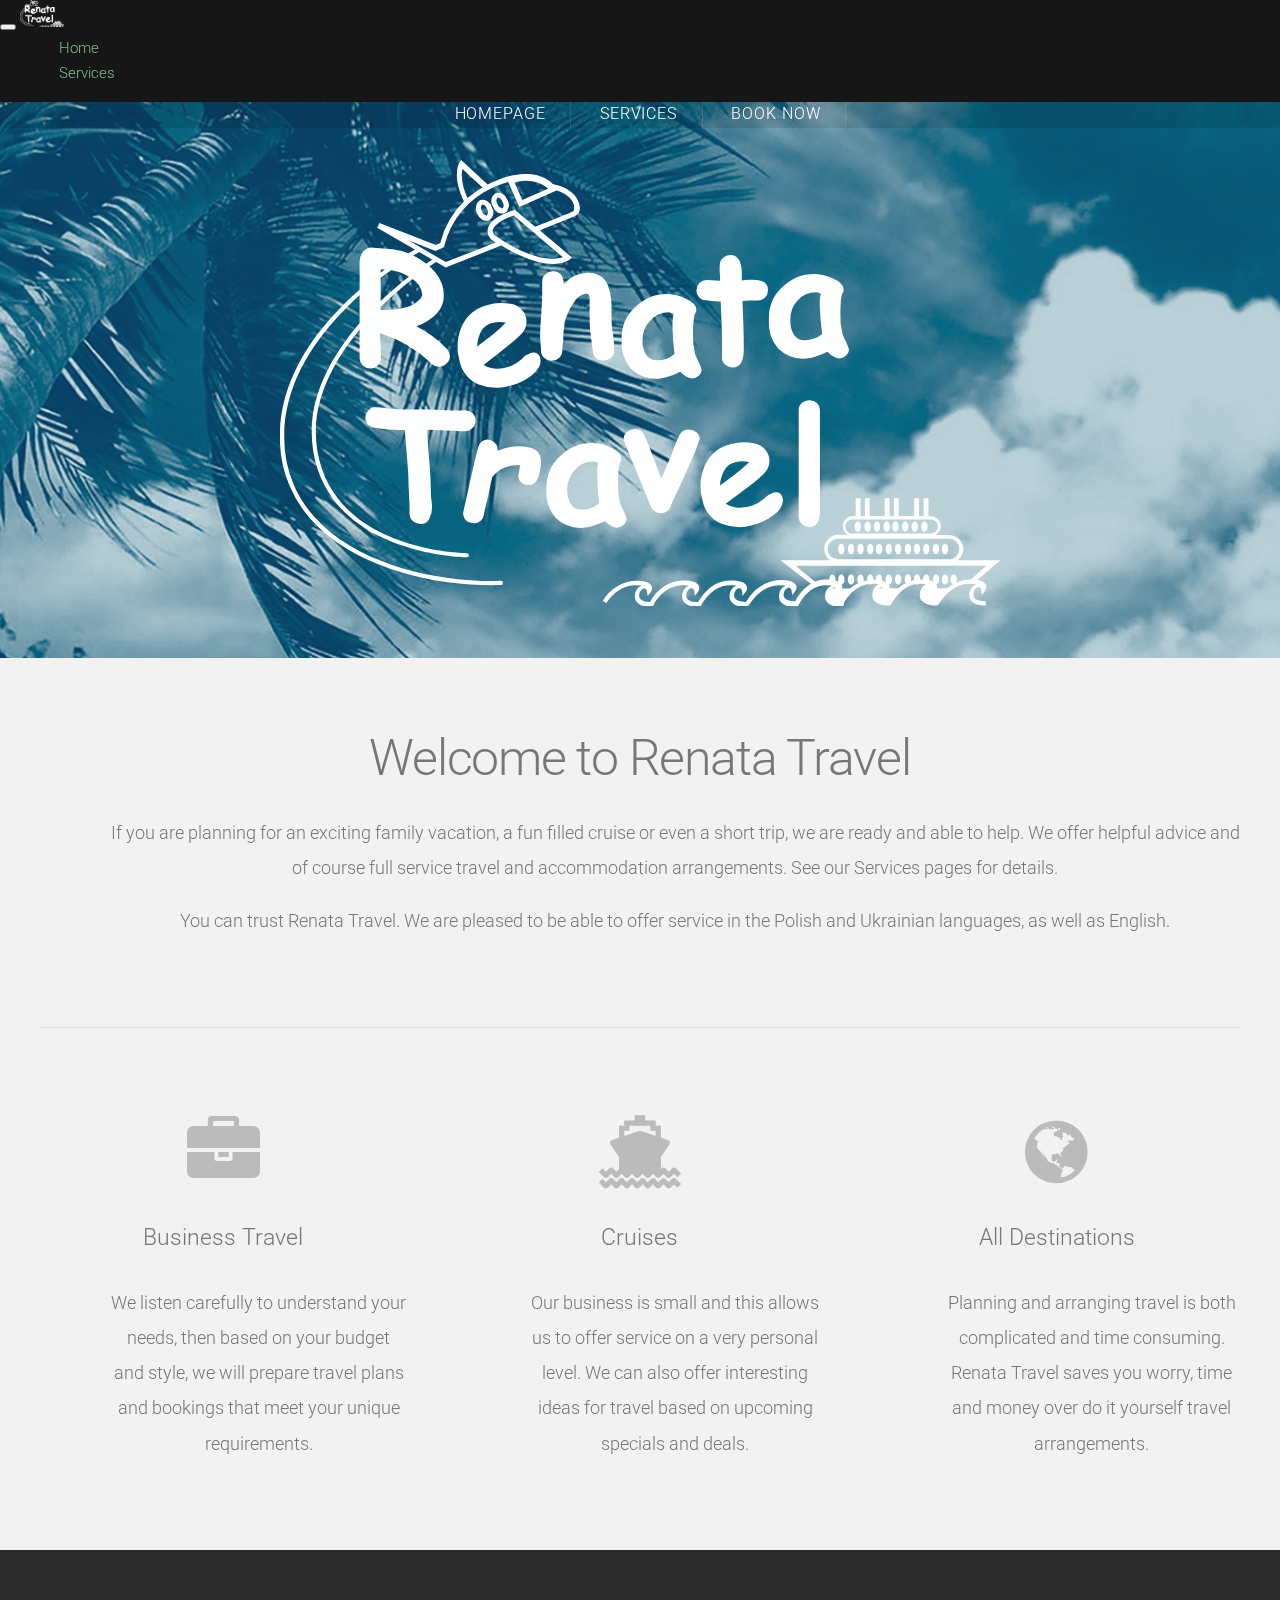
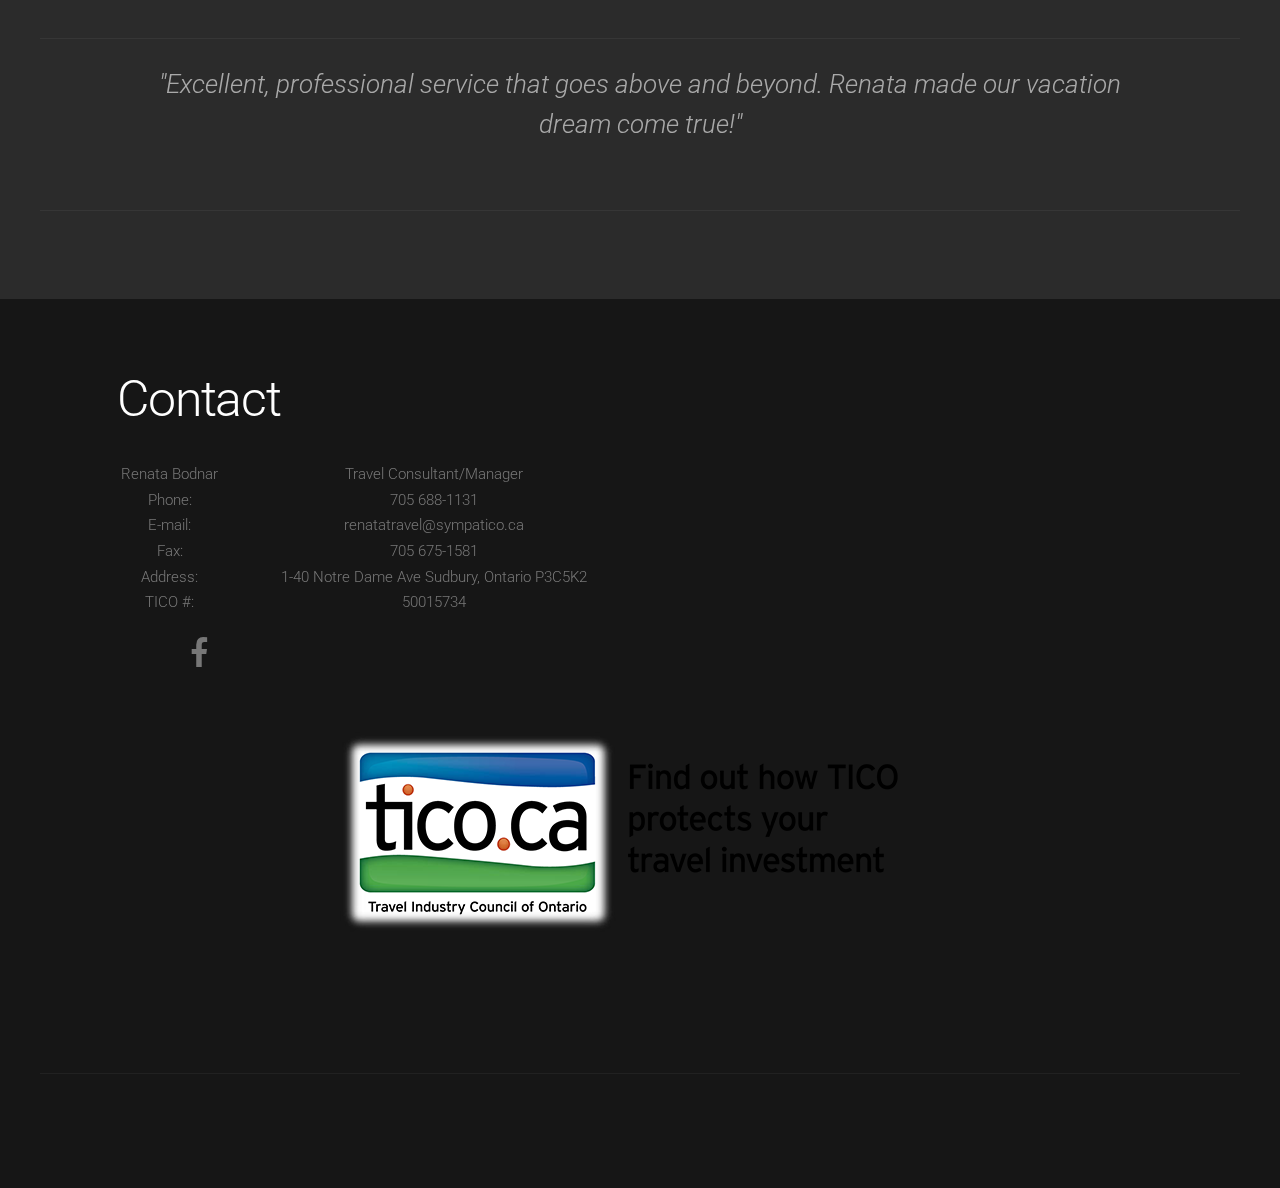
==== commit cd16d9f7: "4" ====
--- a/index.html
+++ b/index.html
@@ -83,8 +83,8 @@
 				
 				<!-- Logo -->
 				<div id="logo">
-                  <div class="container-fluid2">
-                    <svg id="Layer_1" data-name="Layer 1" xmlns="http://www.w3.org/2000/svg" viewBox="0 0 106.27 65.75"><defs><style>.cls-1{fill:#fff;}</style></defs><title>Renata_logo</title><path class="cls-1" d="M300.85,7.63c-0.1-.54-0.71-2.33-3.92-3-0.36-.41-2.9-2.94-9-0.23-0.21.09-.41,0.2-0.61,0.3l-3.91-3.62-0.25.38c-0.07.1-1.15,2,.66,5.72a13.11,13.11,0,0,0-3.49,6.15l-0.66.29-8.33-3.24-0.33.69,10.12,5.86,0.17-.07,8.06-3.16c7.11,4.38,9.95,2.17,10.07,2.06l0.35-.29-4.75-4c2.87-1.15,5.11-2.06,5.37-2.22a1.37,1.37,0,0,0,.53-1.19A2.23,2.23,0,0,0,300.85,7.63Zm-0.9,1c-0.24.15-2.53,1.08-5.63,2.31l-3-2.53-0.2.07c-2.25.76-3.52,1.68-3.77,2.74a1.71,1.71,0,0,0,.4,1.52l0.77,0.5-7.38,2.9-5.53-3.2,4,1.56,1.31-.58,0-.2a12.72,12.72,0,0,1,7.2-8.59,15.49,15.49,0,0,1,2.23-.79L292,8l5.48-2.41c2.12,0.65,2.52,1.84,2.59,2.22a1.54,1.54,0,0,1,0,.28A0.7,0.7,0,0,1,300,8.59Zm-11.7,3.53a1,1,0,0,1-.18-0.56,0.86,0.86,0,0,1,0-.21c0.11-.43.68-1.26,3.08-2.11l7.27,6.16C297.39,15.8,294.28,16.29,288.25,12.12Zm-4.64-9.77,2.95,2.73a13.31,13.31,0,0,0-2.21,1.57,8.19,8.19,0,0,1-.85-3.36A3.65,3.65,0,0,1,283.61,2.35Zm12.62,2.93L292.42,7,291.29,4.4A5.37,5.37,0,0,1,296.23,5.28Z" transform="translate(-256.67 -1.08)"/><path class="cls-1" d="M288.5,5.95a1.44,1.44,0,0,0-.4,2,1.44,1.44,0,0,0,1.72,1,1.44,1.44,0,0,0,.4-2A1.44,1.44,0,0,0,288.5,5.95Zm1,2.29a0.85,0.85,0,0,1-.71-0.64,0.85,0.85,0,0,1,0-1,0.84,0.84,0,0,1,.71.64A0.84,0.84,0,0,1,289.51,8.24Z" transform="translate(-256.67 -1.08)"/><path class="cls-1" d="M286.21,7a1.44,1.44,0,0,0-.4,2,1.44,1.44,0,0,0,1.72,1,1.44,1.44,0,0,0,.4-2A1.44,1.44,0,0,0,286.21,7Zm1,2.29a0.85,0.85,0,0,1-.71-0.64,0.85,0.85,0,0,1,0-1,0.85,0.85,0,0,1,.71.64A0.85,0.85,0,0,1,287.22,9.25Z" transform="translate(-256.67 -1.08)"/><path class="cls-1" d="M280.15,31.6a1.63,1.63,0,0,1-1.13-.48,19.13,19.13,0,0,0-7.57-4.46q0.12,3.3.12,3.66a1.48,1.48,0,0,1-.45,1.09,1.64,1.64,0,0,1-2.25,0,1.49,1.49,0,0,1-.45-1.09q0-.85,0-2.55c0-1.13,0-2,0-2.55l0-9.17a2.21,2.21,0,0,1,.44-1.34,1.71,1.71,0,0,1,1.6-.69l2.83,0.22A8.07,8.07,0,0,1,276,15q4.85,2.44,4.85,6.06a3.85,3.85,0,0,1-1,2.63,7.77,7.77,0,0,1-3.05,1.93A16.86,16.86,0,0,1,281.36,29a1.49,1.49,0,0,1,.4,1,1.46,1.46,0,0,1-.48,1.09A1.58,1.58,0,0,1,280.15,31.6Zm-7.29-14.29-1.33-.09v6H272a9.38,9.38,0,0,0,4.13-.69,4.15,4.15,0,0,0,1.06-.79,1.37,1.37,0,0,0,.48-0.74,3.21,3.21,0,0,0-1.62-2.46A6.56,6.56,0,0,0,272.86,17.31Z" transform="translate(-256.67 -1.08)"/><path class="cls-1" d="M290.63,34.4a7.2,7.2,0,0,1-4.62-.18,4.74,4.74,0,0,1-2.83-3.44,7.77,7.77,0,0,1,.29-5.08,5.4,5.4,0,0,1,3.86-3.23,7.45,7.45,0,0,1,3.34-.18A2.76,2.76,0,0,1,293,24.4a2.72,2.72,0,0,1-.82,2.49A18,18,0,0,1,290,28.77l-3.3,2.57a3.43,3.43,0,0,0,1.49.53,5.59,5.59,0,0,0,4.14-1.38,3.22,3.22,0,0,1,1.33-.91,1,1,0,0,1,1.42.82q0.31,1.26-1.33,2.51A8.47,8.47,0,0,1,290.63,34.4ZM288,25.14a2.55,2.55,0,0,0-1.58,1.12,4.92,4.92,0,0,0-.65,2.34L288,26.91A18.86,18.86,0,0,0,290,25.07,4,4,0,0,0,288,25.14Z" transform="translate(-256.67 -1.08)"/><path class="cls-1" d="M304.4,30.68a1.39,1.39,0,0,1-1.55-1.37L302.54,27a17.53,17.53,0,0,1-.17-2.35c0-.2,0-0.53,0-1s0-.81,0-1,0-.19,0-0.4,0-.39,0-0.53q0-.94-0.46-0.94A2.54,2.54,0,0,0,300.12,22a9.38,9.38,0,0,0-1.47,3.17c0,0.26,0,.6-0.1,1a8.66,8.66,0,0,0-.06,1c0,0.22,0,.55-0.07,1s-0.07.76-.07,1a1.47,1.47,0,0,1-.45,1.1,1.57,1.57,0,0,1-1.13.44,1.55,1.55,0,0,1-1.13-.43,1.46,1.46,0,0,1-.44-1.09q0-.32-0.07-1c0-.43-0.07-0.76-0.07-1q0-1.11.15-3.08T295.37,21q0-.35,0-1t0-1a1.38,1.38,0,0,1,.46-1.07,1.61,1.61,0,0,1,1.13-.42q1.49,0,1.59,1.77v0.12a4.92,4.92,0,0,1,3.5-1.67,3,3,0,0,1,3,1.79,9.09,9.09,0,0,1,.55,3.6v0.81c0,0.35,0,.59,0,0.74a14.19,14.19,0,0,0,.24,2.28A14.33,14.33,0,0,1,306,29.2a1.39,1.39,0,0,1-.45,1.06A1.58,1.58,0,0,1,304.4,30.68Z" transform="translate(-256.67 -1.08)"/><path class="cls-1" d="M317.41,33.33a3.28,3.28,0,0,1-1.66-1,15.17,15.17,0,0,1-1.84.76,4.54,4.54,0,0,1-1.35.26,5.36,5.36,0,0,1-4.11-1.46,6.23,6.23,0,0,1-1.37-4.39,6.27,6.27,0,0,1,2-4.69,6.73,6.73,0,0,1,4.84-1.95,6.48,6.48,0,0,1,2.5.61q1.72,0.73,1.71,1.7a1.05,1.05,0,0,1-.26.71,7.81,7.81,0,0,0-.18,1.13q-0.06.68-.06,1.59a11.15,11.15,0,0,0,.3,3.09q0,0.1.52,1.17a5.84,5.84,0,0,1,.44,1.1,1.25,1.25,0,0,1-.46,1A1.58,1.58,0,0,1,317.41,33.33Zm-2.8-7.67q0-.36,0-0.84c0-.31.08-0.66,0.14-1.05a2.42,2.42,0,0,0-.4-0.16,1.11,1.11,0,0,0-.3-0.05,3.64,3.64,0,0,0-2.71,1.21,3.94,3.94,0,0,0-1.16,2.8,4,4,0,0,0,.55,2.29,1.88,1.88,0,0,0,1.64.77,3.81,3.81,0,0,0,1.34-.23,4.09,4.09,0,0,0,1.19-.69A37.54,37.54,0,0,1,314.6,25.66Z" transform="translate(-256.67 -1.08)"/><path class="cls-1" d="M327.13,21.8l-0.56,0-0.56,0a7.66,7.66,0,0,0-1.08.09q0.19,4.59.19,6,0,0.15,0,.55c0,0.27,0,.49,0,0.65q0,2.61-1.64,2.61a1.61,1.61,0,0,1-1.07-.39,1.28,1.28,0,0,1-.5-1c0-.27,0-0.68,0-1.23s0-1,0-1.23q0-1.38-.2-5.89-0.71,0-2.13-.19a1.37,1.37,0,0,1-1.43-1.47,1.5,1.5,0,0,1,1.55-1.52q0.42,0,1.93.14c0-.24,0-0.64-0.05-1.21s0-.86,0-1.12a1.37,1.37,0,0,1,.46-1.06,1.61,1.61,0,0,1,1.12-.42q1.67,0,1.67,2.83l0,0.93a8.81,8.81,0,0,1,1.15-.1,6.18,6.18,0,0,1,1.79.17,1.31,1.31,0,0,1,.91,1.38,1.44,1.44,0,0,1-.44,1.08A1.54,1.54,0,0,1,327.13,21.8Z" transform="translate(-256.67 -1.08)"/><path class="cls-1" d="M339.14,30.37a3.29,3.29,0,0,1-1.66-1,15.16,15.16,0,0,1-1.84.75,4.53,4.53,0,0,1-1.35.26,5.36,5.36,0,0,1-4.1-1.46,6.23,6.23,0,0,1-1.37-4.39,6.27,6.27,0,0,1,2-4.69,6.72,6.72,0,0,1,4.84-1.95,6.51,6.51,0,0,1,2.5.61q1.71,0.73,1.71,1.7a1.05,1.05,0,0,1-.26.71,7.76,7.76,0,0,0-.17,1.13c0,0.45-.06,1-0.06,1.59a11.15,11.15,0,0,0,.3,3.09c0,0.07.2,0.46,0.52,1.17a5.84,5.84,0,0,1,.44,1.1,1.25,1.25,0,0,1-.46,1A1.58,1.58,0,0,1,339.14,30.37Zm-2.8-7.67c0-.24,0-0.52,0-0.84s0.08-.66.14-1.05a2.59,2.59,0,0,0-.4-0.16,1.11,1.11,0,0,0-.3-0.05,3.63,3.63,0,0,0-2.71,1.21A3.94,3.94,0,0,0,332,24.61a4,4,0,0,0,.54,2.29,1.88,1.88,0,0,0,1.64.77,3.82,3.82,0,0,0,1.33-.23,4.12,4.12,0,0,0,1.19-.69A37.14,37.14,0,0,1,336.34,22.7Z" transform="translate(-256.67 -1.08)"/><path class="cls-1" d="M283.93,41.11q-0.89,0-2.76-.12t-2.76-.11q0,1.29.3,4.61,0.23,2.93.23,4.63c0,0.26,0,.64.08,1.15s0.08,0.89.08,1.14a3.21,3.21,0,0,1-.36,1.53,1.44,1.44,0,0,1-1.32.87,1.65,1.65,0,0,1-1.1-.4,1.39,1.39,0,0,1-.53-1.11,3.54,3.54,0,0,1,0-.48,3.83,3.83,0,0,0,0-.49q0-.52-0.07-1.58c0-.7-0.07-1.24-0.07-1.59q0-1.52-.23-4.12-0.26-3-.31-4.12h-0.59a17.6,17.6,0,0,1-4-.36,1.43,1.43,0,0,1-1.26-1.48,1.54,1.54,0,0,1,.41-1,1.42,1.42,0,0,1,1.25-.5q0.4,0,1.81.19a17.48,17.48,0,0,0,1.82.12l2.07,0,2.07,0q0.86,0,2.59.11T283.93,38a1.58,1.58,0,0,1,1.14.44,1.45,1.45,0,0,1,.46,1.09,1.47,1.47,0,0,1-.46,1.1A1.57,1.57,0,0,1,283.93,41.11Z" transform="translate(-256.67 -1.08)"/><path class="cls-1" d="M294.88,47.64Q294.4,49.31,293,49a1.28,1.28,0,0,1-1.07-1.75l0.2-1.13a4.66,4.66,0,0,0-4.14,1.76l-1.24,5.58a1.43,1.43,0,0,1-.67,1,1.55,1.55,0,0,1-1.19.17,1.34,1.34,0,0,1-1-.68,1.5,1.5,0,0,1-.13-1.1l1.63-7.26c0.05-.23.14-0.57,0.25-1s0.2-.79.25-1a1.53,1.53,0,0,1,.6-1A1.54,1.54,0,0,1,288.82,44a7.28,7.28,0,0,1,4.68-.49q2.21,0.5,1.55,3.44Q294.93,47.46,294.88,47.64Z" transform="translate(-256.67 -1.08)"/><path class="cls-1" d="M306.29,55.36a3.29,3.29,0,0,1-1.66-1,15.32,15.32,0,0,1-1.84.75,4.55,4.55,0,0,1-1.35.26,5.35,5.35,0,0,1-4.1-1.47A6.23,6.23,0,0,1,296,49.5a6.28,6.28,0,0,1,2-4.69,6.73,6.73,0,0,1,4.84-1.95,6.48,6.48,0,0,1,2.5.61q1.72,0.73,1.72,1.7a1.07,1.07,0,0,1-.26.71,7.44,7.44,0,0,0-.18,1.13c0,0.45-.06,1-0.06,1.59a11.18,11.18,0,0,0,.3,3.1c0,0.07.2,0.46,0.52,1.17a6.07,6.07,0,0,1,.44,1.1,1.25,1.25,0,0,1-.46,1A1.58,1.58,0,0,1,306.29,55.36Zm-2.8-7.67q0-.36,0-0.84t0.14-1.05a2.58,2.58,0,0,0-.4-0.16,1.1,1.1,0,0,0-.3-0.05,3.63,3.63,0,0,0-2.71,1.21,4.39,4.39,0,0,0-.61,5.1,1.87,1.87,0,0,0,1.64.77,3.85,3.85,0,0,0,1.33-.23,4.13,4.13,0,0,0,1.19-.69A37.07,37.07,0,0,1,303.49,47.69Z" transform="translate(-256.67 -1.08)"/><path class="cls-1" d="M314.41,51.93a1.39,1.39,0,0,1-.47.93,1.46,1.46,0,0,1-1,.36A1.66,1.66,0,0,1,311.31,52q-1.23-3.07-3.75-9.15a1.64,1.64,0,0,1-.15-0.65,1.32,1.32,0,0,1,.49-1,1.68,1.68,0,0,1,1.13-.43,1.44,1.44,0,0,1,1.4.9q0.64,1.37,2.51,6.43,0.6-1.28,1.65-3.9,0.32-.87,1-2.44a1.51,1.51,0,0,1,1.41-.91,1.7,1.7,0,0,1,1.13.42,1.32,1.32,0,0,1,.5,1,31.61,31.61,0,0,1-1.84,4.5Q315.28,50.14,314.41,51.93Z" transform="translate(-256.67 -1.08)"/><path class="cls-1" d="M326.36,55a7.2,7.2,0,0,1-4.61-.26A4.74,4.74,0,0,1,319,51.21a7.79,7.79,0,0,1,.38-5.07A5.4,5.4,0,0,1,323.27,43a7.49,7.49,0,0,1,3.34-.12A2.76,2.76,0,0,1,328.87,45a2.72,2.72,0,0,1-.86,2.47,18,18,0,0,1-2.2,1.84l-3.35,2.52a3.43,3.43,0,0,0,1.48.55,5.58,5.58,0,0,0,4.16-1.31,3.24,3.24,0,0,1,1.35-.88,1,1,0,0,1,1.41.85q0.3,1.26-1.37,2.49A8.46,8.46,0,0,1,326.36,55Zm-2.46-9.3a2.54,2.54,0,0,0-1.6,1.09,4.88,4.88,0,0,0-.69,2.32l2.24-1.65a18.84,18.84,0,0,0,2.09-1.8A4,4,0,0,0,323.9,45.66Z" transform="translate(-256.67 -1.08)"/><path class="cls-1" d="M336.36,53.06q0,2.16-1.57,2.16a1.55,1.55,0,0,1-1.12-.43,1.49,1.49,0,0,1-.44-1.11V38a1.37,1.37,0,0,1,.48-1.08,1.67,1.67,0,0,1,1.12-.39,1.56,1.56,0,0,1,1.1.4,1.39,1.39,0,0,1,.43,1.06v15.1Z" transform="translate(-256.67 -1.08)"/><path class="cls-1" d="M277,14.08c-0.2.11-20.34,11.08-20.34,27.8a17.9,17.9,0,0,0,5.61,13.32c7,6.77,18.88,8.87,26.94,8.61a0.31,0.31,0,1,0,0-.61c-7.94.25-19.64-1.8-26.49-8.44a17.31,17.31,0,0,1-5.42-12.88c0-16.35,19.82-27.15,20-27.26A0.31,0.31,0,0,0,277,14.08Z" transform="translate(-256.67 -1.08)"/><path class="cls-1" d="M279.39,15.63c-0.2.13-20.28,12.81-17.83,28.33s22.54,15.76,22.74,15.76a0.31,0.31,0,0,0,0-.61c-0.2,0-19.76-.18-22.14-15.25s17.35-27.59,17.55-27.72A0.31,0.31,0,0,0,279.39,15.63Z" transform="translate(-256.67 -1.08)"/><ellipse class="cls-1" cx="94.01" cy="57.42" rx="0.47" ry="0.78"/><ellipse class="cls-1" cx="98.16" cy="57.42" rx="0.47" ry="0.78"/><ellipse class="cls-1" cx="96.83" cy="57.42" rx="0.47" ry="0.78"/><ellipse class="cls-1" cx="95.39" cy="57.42" rx="0.47" ry="0.78"/><ellipse class="cls-1" cx="89.86" cy="57.42" rx="0.47" ry="0.78"/><ellipse class="cls-1" cx="92.68" cy="57.42" rx="0.47" ry="0.78"/><ellipse class="cls-1" cx="91.24" cy="57.42" rx="0.47" ry="0.78"/><ellipse class="cls-1" cx="89.55" cy="54.1" rx="0.47" ry="0.78"/><ellipse class="cls-1" cx="85.29" cy="54.1" rx="0.47" ry="0.78"/><ellipse class="cls-1" cx="93.68" cy="54.1" rx="0.47" ry="0.78"/><ellipse class="cls-1" cx="90.85" cy="54.1" rx="0.47" ry="0.78"/><ellipse class="cls-1" cx="95.12" cy="54.1" rx="0.47" ry="0.78"/><ellipse class="cls-1" cx="92.29" cy="54.1" rx="0.47" ry="0.78"/><ellipse class="cls-1" cx="86.73" cy="54.1" rx="0.47" ry="0.78"/><ellipse class="cls-1" cx="88.11" cy="54.1" rx="0.47" ry="0.78"/><ellipse class="cls-1" cx="88.42" cy="57.42" rx="0.47" ry="0.78"/><ellipse class="cls-1" cx="95.39" cy="61.9" rx="0.47" ry="0.77"/><ellipse class="cls-1" cx="89.86" cy="61.9" rx="0.47" ry="0.77"/><ellipse class="cls-1" cx="87.12" cy="61.9" rx="0.47" ry="0.77"/><ellipse class="cls-1" cx="88.42" cy="61.9" rx="0.47" ry="0.77"/><ellipse class="cls-1" cx="91.24" cy="61.9" rx="0.47" ry="0.77"/><ellipse class="cls-1" cx="85.68" cy="61.9" rx="0.47" ry="0.77"/><ellipse class="cls-1" cx="92.68" cy="61.9" rx="0.47" ry="0.77"/><ellipse class="cls-1" cx="82.85" cy="61.9" rx="0.47" ry="0.77"/><ellipse class="cls-1" cx="84.29" cy="61.9" rx="0.47" ry="0.77"/><ellipse class="cls-1" cx="96.83" cy="61.9" rx="0.47" ry="0.77"/><ellipse class="cls-1" cx="82.85" cy="57.42" rx="0.47" ry="0.78"/><ellipse class="cls-1" cx="99.43" cy="61.9" rx="0.47" ry="0.77"/><ellipse class="cls-1" cx="84.29" cy="57.42" rx="0.47" ry="0.78"/><ellipse class="cls-1" cx="85.68" cy="57.42" rx="0.47" ry="0.78"/><ellipse class="cls-1" cx="94.01" cy="61.9" rx="0.47" ry="0.77"/><ellipse class="cls-1" cx="81.53" cy="61.9" rx="0.47" ry="0.77"/><ellipse class="cls-1" cx="87.12" cy="57.42" rx="0.47" ry="0.78"/><ellipse class="cls-1" cx="98.16" cy="61.9" rx="0.47" ry="0.77"/><path class="cls-1" d="M356.72,60.14a2.07,2.07,0,0,0-1.26-3.71h-2.05a1.46,1.46,0,0,0-.64-2.77h-0.38V51h-0.72v2.63H351V51h-0.72v2.63H348V51h-0.72v2.63h-0.64V51h-0.72v2.63H343.7V51H343v2.63h-0.64V51h-0.72v2.63h-0.45a1.46,1.46,0,0,0-.64,2.77H339A2.08,2.08,0,0,0,337,58.51a2.06,2.06,0,0,0,.82,1.64h-7.28l4.76,3.71a4.17,4.17,0,0,1,.65-0.29l-3.17-2.61h28.13l-2.66,2.4c0.1,0,.18,0,0.28,0,0.28,0,.51,0,0.72,0l3.75-3.2h-6.22Zm-16.59-5a1,1,0,0,1,1-1h11.6a1,1,0,0,1,0,2.08h-11.6A1,1,0,0,1,340.13,55.13ZM355.46,60H339A1.47,1.47,0,1,1,339,57h16.44A1.47,1.47,0,0,1,355.46,60Zm-16.29,4.53a0.86,0.86,0,0,0-.07-0.24h-1.37a1.52,1.52,0,0,0-.28,1.29l0.83,0.65h1.39v0a6.31,6.31,0,0,1,1.67-1.92h-2.07A0.86,0.86,0,0,1,339.17,64.51Zm7,0a0.91,0.91,0,0,0-.08-0.25h-1.36a1.26,1.26,0,0,0,.27,2h1.8a6.79,6.79,0,0,1,1.71-2h-2.23A0.79,0.79,0,0,1,346.14,64.51Zm7.05,0a1,1,0,0,0-.08-0.26h-1.34a1.27,1.27,0,0,0,.26,2h1.81l0.09-.1a6.54,6.54,0,0,1,1.74-1.88h-2.36A0.77,0.77,0,0,1,353.2,64.51Z" transform="translate(-256.67 -1.08)"/><path class="cls-1" d="M353.68,66l-0.23.25c-0.68,0-1.68-.16-1.72-0.94v0a1.23,1.23,0,0,1,.64-1.08,0.43,0.43,0,0,1,.53.39L353,65.26l0.45-.56a0.92,0.92,0,0,0,.13-0.93c-0.25-.51-1-0.76-2.39-0.76-2.89,0-4.44,2.65-4.71,3.16-0.65.06-1.75-.08-1.79-0.88a1.24,1.24,0,0,1,.64-1.13,0.43,0.43,0,0,1,.53.39l0.09,0.72,0.45-.56a0.92,0.92,0,0,0,.13-0.93c-0.25-.51-1-0.76-2.39-0.76a5.68,5.68,0,0,0-4.71,3l-0.07.17c-0.67,0-1.6-.18-1.64-0.93v0a1.23,1.23,0,0,1,.64-1.08,0.43,0.43,0,0,1,.53.39L339,65.26l0.45-.56a0.92,0.92,0,0,0,.13-0.93c-0.25-.51-1-0.76-2.39-0.76-2.81,0-4.27,2.85-4.33,3l-0.16.23C332,66.2,331,66,331,65.28c0,0,0,0,0,0a1.23,1.23,0,0,1,.64-1.08,0.43,0.43,0,0,1,.53.39l0.09,0.72,0.45-.56a0.93,0.93,0,0,0,.13-0.93c-0.25-.51-1-0.76-2.39-0.76a5.94,5.94,0,0,0-4.81,3l-0.23.25c-0.68,0-1.68-.16-1.72-0.94v0a1.23,1.23,0,0,1,.64-1.08,0.43,0.43,0,0,1,.53.39l0.09,0.72,0.45-.56a0.92,0.92,0,0,0,.13-0.93c-0.25-.51-1-0.76-2.39-0.76-2.89,0-4.44,2.65-4.71,3.16-0.65.06-1.75-.08-1.79-0.88a1.24,1.24,0,0,1,.64-1.13,0.43,0.43,0,0,1,.53.39l0.09,0.72,0.45-.56a0.92,0.92,0,0,0,.13-0.93c-0.25-.51-1-0.76-2.39-0.76a5.68,5.68,0,0,0-4.71,3l-0.07.17c-0.67,0-1.6-.18-1.64-0.93,0,0,0,0,0,0a1.23,1.23,0,0,1,.64-1.08,0.43,0.43,0,0,1,.53.39l0.09,0.72,0.45-.56a0.92,0.92,0,0,0,.13-0.93c-0.25-.51-1-0.76-2.39-0.76a5.93,5.93,0,0,0-4.81,3l0.53,0.3s1.52-2.65,4.27-2.65a7,7,0,0,1,.94.06,1.76,1.76,0,0,0-1,1.56s0,0.05,0,.08c0,0.46.31,1.52,2.45,1.52h0.21l0.22-.54s1.41-2.68,4.15-2.68a6.94,6.94,0,0,1,.94.06,1.76,1.76,0,0,0-1,1.56s0,0.05,0,.08c0,0.46.31,1.52,2.45,1.52h0.1l0.3-.23,0-.07s1.48-2.92,4.22-2.92a6.94,6.94,0,0,1,.94.06,1.76,1.76,0,0,0-1,1.56s0,0.05,0,.08c0,0.46.31,1.52,2.45,1.52h0.14l0.46-.51c0.05-.08,1.56-2.7,4.31-2.7a7,7,0,0,1,.94.06,1.76,1.76,0,0,0-1,1.56s0,0.05,0,.08c0,0.46.31,1.52,2.45,1.52H333l0.37-.55c0-.06,1.38-2.67,3.81-2.67a7,7,0,0,1,.94.06,1.76,1.76,0,0,0-1,1.56s0,0.05,0,.08c0,0.46.31,1.52,2.45,1.52h0.21L340,66.3s1.41-2.68,4.15-2.68a6.94,6.94,0,0,1,.94.06,1.76,1.76,0,0,0-1,1.56s0,0.05,0,.08c0,0.46.31,1.52,2.45,1.52h0.1l0.3-.23,0-.07s1.48-2.92,4.22-2.92a7,7,0,0,1,.94.06,1.76,1.76,0,0,0-1,1.56s0,0.05,0,.08c0,0.46.31,1.52,2.45,1.52h0.14l0.46-.51c0.05-.08,1.56-2.7,4.31-2.7a7,7,0,0,1,.94.06,1.76,1.76,0,0,0-1,1.56s0,0.05,0,.08c0,0.46.31,1.52,2.45,1.52V66.22c-0.67,0-1.8-.12-1.84-0.94a1.24,1.24,0,0,1,.64-1.13,0.43,0.43,0,0,1,.53.39l0.09,0.72,0.45-.56a0.92,0.92,0,0,0,.13-0.93c-0.25-.51-1-0.76-2.39-0.76A5.93,5.93,0,0,0,353.68,66Z" transform="translate(-256.67 -1.08)"/></svg>
+                  <div class="container">
+                    <svg id="Layer_1" preserveAspectRatio="xMidYMid meet" data-name="Layer 1" xmlns="http://www.w3.org/2000/svg" viewBox="0 0 106.27 65.75"><defs><style>.cls-1{fill:#fff;}</style></defs><title>Renata_logo</title><path class="cls-1" d="M300.85,7.63c-0.1-.54-0.71-2.33-3.92-3-0.36-.41-2.9-2.94-9-0.23-0.21.09-.41,0.2-0.61,0.3l-3.91-3.62-0.25.38c-0.07.1-1.15,2,.66,5.72a13.11,13.11,0,0,0-3.49,6.15l-0.66.29-8.33-3.24-0.33.69,10.12,5.86,0.17-.07,8.06-3.16c7.11,4.38,9.95,2.17,10.07,2.06l0.35-.29-4.75-4c2.87-1.15,5.11-2.06,5.37-2.22a1.37,1.37,0,0,0,.53-1.19A2.23,2.23,0,0,0,300.85,7.63Zm-0.9,1c-0.24.15-2.53,1.08-5.63,2.31l-3-2.53-0.2.07c-2.25.76-3.52,1.68-3.77,2.74a1.71,1.71,0,0,0,.4,1.52l0.77,0.5-7.38,2.9-5.53-3.2,4,1.56,1.31-.58,0-.2a12.72,12.72,0,0,1,7.2-8.59,15.49,15.49,0,0,1,2.23-.79L292,8l5.48-2.41c2.12,0.65,2.52,1.84,2.59,2.22a1.54,1.54,0,0,1,0,.28A0.7,0.7,0,0,1,300,8.59Zm-11.7,3.53a1,1,0,0,1-.18-0.56,0.86,0.86,0,0,1,0-.21c0.11-.43.68-1.26,3.08-2.11l7.27,6.16C297.39,15.8,294.28,16.29,288.25,12.12Zm-4.64-9.77,2.95,2.73a13.31,13.31,0,0,0-2.21,1.57,8.19,8.19,0,0,1-.85-3.36A3.65,3.65,0,0,1,283.61,2.35Zm12.62,2.93L292.42,7,291.29,4.4A5.37,5.37,0,0,1,296.23,5.28Z" transform="translate(-256.67 -1.08)"/><path class="cls-1" d="M288.5,5.95a1.44,1.44,0,0,0-.4,2,1.44,1.44,0,0,0,1.72,1,1.44,1.44,0,0,0,.4-2A1.44,1.44,0,0,0,288.5,5.95Zm1,2.29a0.85,0.85,0,0,1-.71-0.64,0.85,0.85,0,0,1,0-1,0.84,0.84,0,0,1,.71.64A0.84,0.84,0,0,1,289.51,8.24Z" transform="translate(-256.67 -1.08)"/><path class="cls-1" d="M286.21,7a1.44,1.44,0,0,0-.4,2,1.44,1.44,0,0,0,1.72,1,1.44,1.44,0,0,0,.4-2A1.44,1.44,0,0,0,286.21,7Zm1,2.29a0.85,0.85,0,0,1-.71-0.64,0.85,0.85,0,0,1,0-1,0.85,0.85,0,0,1,.71.64A0.85,0.85,0,0,1,287.22,9.25Z" transform="translate(-256.67 -1.08)"/><path class="cls-1" d="M280.15,31.6a1.63,1.63,0,0,1-1.13-.48,19.13,19.13,0,0,0-7.57-4.46q0.12,3.3.12,3.66a1.48,1.48,0,0,1-.45,1.09,1.64,1.64,0,0,1-2.25,0,1.49,1.49,0,0,1-.45-1.09q0-.85,0-2.55c0-1.13,0-2,0-2.55l0-9.17a2.21,2.21,0,0,1,.44-1.34,1.71,1.71,0,0,1,1.6-.69l2.83,0.22A8.07,8.07,0,0,1,276,15q4.85,2.44,4.85,6.06a3.85,3.85,0,0,1-1,2.63,7.77,7.77,0,0,1-3.05,1.93A16.86,16.86,0,0,1,281.36,29a1.49,1.49,0,0,1,.4,1,1.46,1.46,0,0,1-.48,1.09A1.58,1.58,0,0,1,280.15,31.6Zm-7.29-14.29-1.33-.09v6H272a9.38,9.38,0,0,0,4.13-.69,4.15,4.15,0,0,0,1.06-.79,1.37,1.37,0,0,0,.48-0.74,3.21,3.21,0,0,0-1.62-2.46A6.56,6.56,0,0,0,272.86,17.31Z" transform="translate(-256.67 -1.08)"/><path class="cls-1" d="M290.63,34.4a7.2,7.2,0,0,1-4.62-.18,4.74,4.74,0,0,1-2.83-3.44,7.77,7.77,0,0,1,.29-5.08,5.4,5.4,0,0,1,3.86-3.23,7.45,7.45,0,0,1,3.34-.18A2.76,2.76,0,0,1,293,24.4a2.72,2.72,0,0,1-.82,2.49A18,18,0,0,1,290,28.77l-3.3,2.57a3.43,3.43,0,0,0,1.49.53,5.59,5.59,0,0,0,4.14-1.38,3.22,3.22,0,0,1,1.33-.91,1,1,0,0,1,1.42.82q0.31,1.26-1.33,2.51A8.47,8.47,0,0,1,290.63,34.4ZM288,25.14a2.55,2.55,0,0,0-1.58,1.12,4.92,4.92,0,0,0-.65,2.34L288,26.91A18.86,18.86,0,0,0,290,25.07,4,4,0,0,0,288,25.14Z" transform="translate(-256.67 -1.08)"/><path class="cls-1" d="M304.4,30.68a1.39,1.39,0,0,1-1.55-1.37L302.54,27a17.53,17.53,0,0,1-.17-2.35c0-.2,0-0.53,0-1s0-.81,0-1,0-.19,0-0.4,0-.39,0-0.53q0-.94-0.46-0.94A2.54,2.54,0,0,0,300.12,22a9.38,9.38,0,0,0-1.47,3.17c0,0.26,0,.6-0.1,1a8.66,8.66,0,0,0-.06,1c0,0.22,0,.55-0.07,1s-0.07.76-.07,1a1.47,1.47,0,0,1-.45,1.1,1.57,1.57,0,0,1-1.13.44,1.55,1.55,0,0,1-1.13-.43,1.46,1.46,0,0,1-.44-1.09q0-.32-0.07-1c0-.43-0.07-0.76-0.07-1q0-1.11.15-3.08T295.37,21q0-.35,0-1t0-1a1.38,1.38,0,0,1,.46-1.07,1.61,1.61,0,0,1,1.13-.42q1.49,0,1.59,1.77v0.12a4.92,4.92,0,0,1,3.5-1.67,3,3,0,0,1,3,1.79,9.09,9.09,0,0,1,.55,3.6v0.81c0,0.35,0,.59,0,0.74a14.19,14.19,0,0,0,.24,2.28A14.33,14.33,0,0,1,306,29.2a1.39,1.39,0,0,1-.45,1.06A1.58,1.58,0,0,1,304.4,30.68Z" transform="translate(-256.67 -1.08)"/><path class="cls-1" d="M317.41,33.33a3.28,3.28,0,0,1-1.66-1,15.17,15.17,0,0,1-1.84.76,4.54,4.54,0,0,1-1.35.26,5.36,5.36,0,0,1-4.11-1.46,6.23,6.23,0,0,1-1.37-4.39,6.27,6.27,0,0,1,2-4.69,6.73,6.73,0,0,1,4.84-1.95,6.48,6.48,0,0,1,2.5.61q1.72,0.73,1.71,1.7a1.05,1.05,0,0,1-.26.71,7.81,7.81,0,0,0-.18,1.13q-0.06.68-.06,1.59a11.15,11.15,0,0,0,.3,3.09q0,0.1.52,1.17a5.84,5.84,0,0,1,.44,1.1,1.25,1.25,0,0,1-.46,1A1.58,1.58,0,0,1,317.41,33.33Zm-2.8-7.67q0-.36,0-0.84c0-.31.08-0.66,0.14-1.05a2.42,2.42,0,0,0-.4-0.16,1.11,1.11,0,0,0-.3-0.05,3.64,3.64,0,0,0-2.71,1.21,3.94,3.94,0,0,0-1.16,2.8,4,4,0,0,0,.55,2.29,1.88,1.88,0,0,0,1.64.77,3.81,3.81,0,0,0,1.34-.23,4.09,4.09,0,0,0,1.19-.69A37.54,37.54,0,0,1,314.6,25.66Z" transform="translate(-256.67 -1.08)"/><path class="cls-1" d="M327.13,21.8l-0.56,0-0.56,0a7.66,7.66,0,0,0-1.08.09q0.19,4.59.19,6,0,0.15,0,.55c0,0.27,0,.49,0,0.65q0,2.61-1.64,2.61a1.61,1.61,0,0,1-1.07-.39,1.28,1.28,0,0,1-.5-1c0-.27,0-0.68,0-1.23s0-1,0-1.23q0-1.38-.2-5.89-0.71,0-2.13-.19a1.37,1.37,0,0,1-1.43-1.47,1.5,1.5,0,0,1,1.55-1.52q0.42,0,1.93.14c0-.24,0-0.64-0.05-1.21s0-.86,0-1.12a1.37,1.37,0,0,1,.46-1.06,1.61,1.61,0,0,1,1.12-.42q1.67,0,1.67,2.83l0,0.93a8.81,8.81,0,0,1,1.15-.1,6.18,6.18,0,0,1,1.79.17,1.31,1.31,0,0,1,.91,1.38,1.44,1.44,0,0,1-.44,1.08A1.54,1.54,0,0,1,327.13,21.8Z" transform="translate(-256.67 -1.08)"/><path class="cls-1" d="M339.14,30.37a3.29,3.29,0,0,1-1.66-1,15.16,15.16,0,0,1-1.84.75,4.53,4.53,0,0,1-1.35.26,5.36,5.36,0,0,1-4.1-1.46,6.23,6.23,0,0,1-1.37-4.39,6.27,6.27,0,0,1,2-4.69,6.72,6.72,0,0,1,4.84-1.95,6.51,6.51,0,0,1,2.5.61q1.71,0.73,1.71,1.7a1.05,1.05,0,0,1-.26.71,7.76,7.76,0,0,0-.17,1.13c0,0.45-.06,1-0.06,1.59a11.15,11.15,0,0,0,.3,3.09c0,0.07.2,0.46,0.52,1.17a5.84,5.84,0,0,1,.44,1.1,1.25,1.25,0,0,1-.46,1A1.58,1.58,0,0,1,339.14,30.37Zm-2.8-7.67c0-.24,0-0.52,0-0.84s0.08-.66.14-1.05a2.59,2.59,0,0,0-.4-0.16,1.11,1.11,0,0,0-.3-0.05,3.63,3.63,0,0,0-2.71,1.21A3.94,3.94,0,0,0,332,24.61a4,4,0,0,0,.54,2.29,1.88,1.88,0,0,0,1.64.77,3.82,3.82,0,0,0,1.33-.23,4.12,4.12,0,0,0,1.19-.69A37.14,37.14,0,0,1,336.34,22.7Z" transform="translate(-256.67 -1.08)"/><path class="cls-1" d="M283.93,41.11q-0.89,0-2.76-.12t-2.76-.11q0,1.29.3,4.61,0.23,2.93.23,4.63c0,0.26,0,.64.08,1.15s0.08,0.89.08,1.14a3.21,3.21,0,0,1-.36,1.53,1.44,1.44,0,0,1-1.32.87,1.65,1.65,0,0,1-1.1-.4,1.39,1.39,0,0,1-.53-1.11,3.54,3.54,0,0,1,0-.48,3.83,3.83,0,0,0,0-.49q0-.52-0.07-1.58c0-.7-0.07-1.24-0.07-1.59q0-1.52-.23-4.12-0.26-3-.31-4.12h-0.59a17.6,17.6,0,0,1-4-.36,1.43,1.43,0,0,1-1.26-1.48,1.54,1.54,0,0,1,.41-1,1.42,1.42,0,0,1,1.25-.5q0.4,0,1.81.19a17.48,17.48,0,0,0,1.82.12l2.07,0,2.07,0q0.86,0,2.59.11T283.93,38a1.58,1.58,0,0,1,1.14.44,1.45,1.45,0,0,1,.46,1.09,1.47,1.47,0,0,1-.46,1.1A1.57,1.57,0,0,1,283.93,41.11Z" transform="translate(-256.67 -1.08)"/><path class="cls-1" d="M294.88,47.64Q294.4,49.31,293,49a1.28,1.28,0,0,1-1.07-1.75l0.2-1.13a4.66,4.66,0,0,0-4.14,1.76l-1.24,5.58a1.43,1.43,0,0,1-.67,1,1.55,1.55,0,0,1-1.19.17,1.34,1.34,0,0,1-1-.68,1.5,1.5,0,0,1-.13-1.1l1.63-7.26c0.05-.23.14-0.57,0.25-1s0.2-.79.25-1a1.53,1.53,0,0,1,.6-1A1.54,1.54,0,0,1,288.82,44a7.28,7.28,0,0,1,4.68-.49q2.21,0.5,1.55,3.44Q294.93,47.46,294.88,47.64Z" transform="translate(-256.67 -1.08)"/><path class="cls-1" d="M306.29,55.36a3.29,3.29,0,0,1-1.66-1,15.32,15.32,0,0,1-1.84.75,4.55,4.55,0,0,1-1.35.26,5.35,5.35,0,0,1-4.1-1.47A6.23,6.23,0,0,1,296,49.5a6.28,6.28,0,0,1,2-4.69,6.73,6.73,0,0,1,4.84-1.95,6.48,6.48,0,0,1,2.5.61q1.72,0.73,1.72,1.7a1.07,1.07,0,0,1-.26.71,7.44,7.44,0,0,0-.18,1.13c0,0.45-.06,1-0.06,1.59a11.18,11.18,0,0,0,.3,3.1c0,0.07.2,0.46,0.52,1.17a6.07,6.07,0,0,1,.44,1.1,1.25,1.25,0,0,1-.46,1A1.58,1.58,0,0,1,306.29,55.36Zm-2.8-7.67q0-.36,0-0.84t0.14-1.05a2.58,2.58,0,0,0-.4-0.16,1.1,1.1,0,0,0-.3-0.05,3.63,3.63,0,0,0-2.71,1.21,4.39,4.39,0,0,0-.61,5.1,1.87,1.87,0,0,0,1.64.77,3.85,3.85,0,0,0,1.33-.23,4.13,4.13,0,0,0,1.19-.69A37.07,37.07,0,0,1,303.49,47.69Z" transform="translate(-256.67 -1.08)"/><path class="cls-1" d="M314.41,51.93a1.39,1.39,0,0,1-.47.93,1.46,1.46,0,0,1-1,.36A1.66,1.66,0,0,1,311.31,52q-1.23-3.07-3.75-9.15a1.64,1.64,0,0,1-.15-0.65,1.32,1.32,0,0,1,.49-1,1.68,1.68,0,0,1,1.13-.43,1.44,1.44,0,0,1,1.4.9q0.64,1.37,2.51,6.43,0.6-1.28,1.65-3.9,0.32-.87,1-2.44a1.51,1.51,0,0,1,1.41-.91,1.7,1.7,0,0,1,1.13.42,1.32,1.32,0,0,1,.5,1,31.61,31.61,0,0,1-1.84,4.5Q315.28,50.14,314.41,51.93Z" transform="translate(-256.67 -1.08)"/><path class="cls-1" d="M326.36,55a7.2,7.2,0,0,1-4.61-.26A4.74,4.74,0,0,1,319,51.21a7.79,7.79,0,0,1,.38-5.07A5.4,5.4,0,0,1,323.27,43a7.49,7.49,0,0,1,3.34-.12A2.76,2.76,0,0,1,328.87,45a2.72,2.72,0,0,1-.86,2.47,18,18,0,0,1-2.2,1.84l-3.35,2.52a3.43,3.43,0,0,0,1.48.55,5.58,5.58,0,0,0,4.16-1.31,3.24,3.24,0,0,1,1.35-.88,1,1,0,0,1,1.41.85q0.3,1.26-1.37,2.49A8.46,8.46,0,0,1,326.36,55Zm-2.46-9.3a2.54,2.54,0,0,0-1.6,1.09,4.88,4.88,0,0,0-.69,2.32l2.24-1.65a18.84,18.84,0,0,0,2.09-1.8A4,4,0,0,0,323.9,45.66Z" transform="translate(-256.67 -1.08)"/><path class="cls-1" d="M336.36,53.06q0,2.16-1.57,2.16a1.55,1.55,0,0,1-1.12-.43,1.49,1.49,0,0,1-.44-1.11V38a1.37,1.37,0,0,1,.48-1.08,1.67,1.67,0,0,1,1.12-.39,1.56,1.56,0,0,1,1.1.4,1.39,1.39,0,0,1,.43,1.06v15.1Z" transform="translate(-256.67 -1.08)"/><path class="cls-1" d="M277,14.08c-0.2.11-20.34,11.08-20.34,27.8a17.9,17.9,0,0,0,5.61,13.32c7,6.77,18.88,8.87,26.94,8.61a0.31,0.31,0,1,0,0-.61c-7.94.25-19.64-1.8-26.49-8.44a17.31,17.31,0,0,1-5.42-12.88c0-16.35,19.82-27.15,20-27.26A0.31,0.31,0,0,0,277,14.08Z" transform="translate(-256.67 -1.08)"/><path class="cls-1" d="M279.39,15.63c-0.2.13-20.28,12.81-17.83,28.33s22.54,15.76,22.74,15.76a0.31,0.31,0,0,0,0-.61c-0.2,0-19.76-.18-22.14-15.25s17.35-27.59,17.55-27.72A0.31,0.31,0,0,0,279.39,15.63Z" transform="translate(-256.67 -1.08)"/><ellipse class="cls-1" cx="94.01" cy="57.42" rx="0.47" ry="0.78"/><ellipse class="cls-1" cx="98.16" cy="57.42" rx="0.47" ry="0.78"/><ellipse class="cls-1" cx="96.83" cy="57.42" rx="0.47" ry="0.78"/><ellipse class="cls-1" cx="95.39" cy="57.42" rx="0.47" ry="0.78"/><ellipse class="cls-1" cx="89.86" cy="57.42" rx="0.47" ry="0.78"/><ellipse class="cls-1" cx="92.68" cy="57.42" rx="0.47" ry="0.78"/><ellipse class="cls-1" cx="91.24" cy="57.42" rx="0.47" ry="0.78"/><ellipse class="cls-1" cx="89.55" cy="54.1" rx="0.47" ry="0.78"/><ellipse class="cls-1" cx="85.29" cy="54.1" rx="0.47" ry="0.78"/><ellipse class="cls-1" cx="93.68" cy="54.1" rx="0.47" ry="0.78"/><ellipse class="cls-1" cx="90.85" cy="54.1" rx="0.47" ry="0.78"/><ellipse class="cls-1" cx="95.12" cy="54.1" rx="0.47" ry="0.78"/><ellipse class="cls-1" cx="92.29" cy="54.1" rx="0.47" ry="0.78"/><ellipse class="cls-1" cx="86.73" cy="54.1" rx="0.47" ry="0.78"/><ellipse class="cls-1" cx="88.11" cy="54.1" rx="0.47" ry="0.78"/><ellipse class="cls-1" cx="88.42" cy="57.42" rx="0.47" ry="0.78"/><ellipse class="cls-1" cx="95.39" cy="61.9" rx="0.47" ry="0.77"/><ellipse class="cls-1" cx="89.86" cy="61.9" rx="0.47" ry="0.77"/><ellipse class="cls-1" cx="87.12" cy="61.9" rx="0.47" ry="0.77"/><ellipse class="cls-1" cx="88.42" cy="61.9" rx="0.47" ry="0.77"/><ellipse class="cls-1" cx="91.24" cy="61.9" rx="0.47" ry="0.77"/><ellipse class="cls-1" cx="85.68" cy="61.9" rx="0.47" ry="0.77"/><ellipse class="cls-1" cx="92.68" cy="61.9" rx="0.47" ry="0.77"/><ellipse class="cls-1" cx="82.85" cy="61.9" rx="0.47" ry="0.77"/><ellipse class="cls-1" cx="84.29" cy="61.9" rx="0.47" ry="0.77"/><ellipse class="cls-1" cx="96.83" cy="61.9" rx="0.47" ry="0.77"/><ellipse class="cls-1" cx="82.85" cy="57.42" rx="0.47" ry="0.78"/><ellipse class="cls-1" cx="99.43" cy="61.9" rx="0.47" ry="0.77"/><ellipse class="cls-1" cx="84.29" cy="57.42" rx="0.47" ry="0.78"/><ellipse class="cls-1" cx="85.68" cy="57.42" rx="0.47" ry="0.78"/><ellipse class="cls-1" cx="94.01" cy="61.9" rx="0.47" ry="0.77"/><ellipse class="cls-1" cx="81.53" cy="61.9" rx="0.47" ry="0.77"/><ellipse class="cls-1" cx="87.12" cy="57.42" rx="0.47" ry="0.78"/><ellipse class="cls-1" cx="98.16" cy="61.9" rx="0.47" ry="0.77"/><path class="cls-1" d="M356.72,60.14a2.07,2.07,0,0,0-1.26-3.71h-2.05a1.46,1.46,0,0,0-.64-2.77h-0.38V51h-0.72v2.63H351V51h-0.72v2.63H348V51h-0.72v2.63h-0.64V51h-0.72v2.63H343.7V51H343v2.63h-0.64V51h-0.72v2.63h-0.45a1.46,1.46,0,0,0-.64,2.77H339A2.08,2.08,0,0,0,337,58.51a2.06,2.06,0,0,0,.82,1.64h-7.28l4.76,3.71a4.17,4.17,0,0,1,.65-0.29l-3.17-2.61h28.13l-2.66,2.4c0.1,0,.18,0,0.28,0,0.28,0,.51,0,0.72,0l3.75-3.2h-6.22Zm-16.59-5a1,1,0,0,1,1-1h11.6a1,1,0,0,1,0,2.08h-11.6A1,1,0,0,1,340.13,55.13ZM355.46,60H339A1.47,1.47,0,1,1,339,57h16.44A1.47,1.47,0,0,1,355.46,60Zm-16.29,4.53a0.86,0.86,0,0,0-.07-0.24h-1.37a1.52,1.52,0,0,0-.28,1.29l0.83,0.65h1.39v0a6.31,6.31,0,0,1,1.67-1.92h-2.07A0.86,0.86,0,0,1,339.17,64.51Zm7,0a0.91,0.91,0,0,0-.08-0.25h-1.36a1.26,1.26,0,0,0,.27,2h1.8a6.79,6.79,0,0,1,1.71-2h-2.23A0.79,0.79,0,0,1,346.14,64.51Zm7.05,0a1,1,0,0,0-.08-0.26h-1.34a1.27,1.27,0,0,0,.26,2h1.81l0.09-.1a6.54,6.54,0,0,1,1.74-1.88h-2.36A0.77,0.77,0,0,1,353.2,64.51Z" transform="translate(-256.67 -1.08)"/><path class="cls-1" d="M353.68,66l-0.23.25c-0.68,0-1.68-.16-1.72-0.94v0a1.23,1.23,0,0,1,.64-1.08,0.43,0.43,0,0,1,.53.39L353,65.26l0.45-.56a0.92,0.92,0,0,0,.13-0.93c-0.25-.51-1-0.76-2.39-0.76-2.89,0-4.44,2.65-4.71,3.16-0.65.06-1.75-.08-1.79-0.88a1.24,1.24,0,0,1,.64-1.13,0.43,0.43,0,0,1,.53.39l0.09,0.72,0.45-.56a0.92,0.92,0,0,0,.13-0.93c-0.25-.51-1-0.76-2.39-0.76a5.68,5.68,0,0,0-4.71,3l-0.07.17c-0.67,0-1.6-.18-1.64-0.93v0a1.23,1.23,0,0,1,.64-1.08,0.43,0.43,0,0,1,.53.39L339,65.26l0.45-.56a0.92,0.92,0,0,0,.13-0.93c-0.25-.51-1-0.76-2.39-0.76-2.81,0-4.27,2.85-4.33,3l-0.16.23C332,66.2,331,66,331,65.28c0,0,0,0,0,0a1.23,1.23,0,0,1,.64-1.08,0.43,0.43,0,0,1,.53.39l0.09,0.72,0.45-.56a0.93,0.93,0,0,0,.13-0.93c-0.25-.51-1-0.76-2.39-0.76a5.94,5.94,0,0,0-4.81,3l-0.23.25c-0.68,0-1.68-.16-1.72-0.94v0a1.23,1.23,0,0,1,.64-1.08,0.43,0.43,0,0,1,.53.39l0.09,0.72,0.45-.56a0.92,0.92,0,0,0,.13-0.93c-0.25-.51-1-0.76-2.39-0.76-2.89,0-4.44,2.65-4.71,3.16-0.65.06-1.75-.08-1.79-0.88a1.24,1.24,0,0,1,.64-1.13,0.43,0.43,0,0,1,.53.39l0.09,0.72,0.45-.56a0.92,0.92,0,0,0,.13-0.93c-0.25-.51-1-0.76-2.39-0.76a5.68,5.68,0,0,0-4.71,3l-0.07.17c-0.67,0-1.6-.18-1.64-0.93,0,0,0,0,0,0a1.23,1.23,0,0,1,.64-1.08,0.43,0.43,0,0,1,.53.39l0.09,0.72,0.45-.56a0.92,0.92,0,0,0,.13-0.93c-0.25-.51-1-0.76-2.39-0.76a5.93,5.93,0,0,0-4.81,3l0.53,0.3s1.52-2.65,4.27-2.65a7,7,0,0,1,.94.06,1.76,1.76,0,0,0-1,1.56s0,0.05,0,.08c0,0.46.31,1.52,2.45,1.52h0.21l0.22-.54s1.41-2.68,4.15-2.68a6.94,6.94,0,0,1,.94.06,1.76,1.76,0,0,0-1,1.56s0,0.05,0,.08c0,0.46.31,1.52,2.45,1.52h0.1l0.3-.23,0-.07s1.48-2.92,4.22-2.92a6.94,6.94,0,0,1,.94.06,1.76,1.76,0,0,0-1,1.56s0,0.05,0,.08c0,0.46.31,1.52,2.45,1.52h0.14l0.46-.51c0.05-.08,1.56-2.7,4.31-2.7a7,7,0,0,1,.94.06,1.76,1.76,0,0,0-1,1.56s0,0.05,0,.08c0,0.46.31,1.52,2.45,1.52H333l0.37-.55c0-.06,1.38-2.67,3.81-2.67a7,7,0,0,1,.94.06,1.76,1.76,0,0,0-1,1.56s0,0.05,0,.08c0,0.46.31,1.52,2.45,1.52h0.21L340,66.3s1.41-2.68,4.15-2.68a6.94,6.94,0,0,1,.94.06,1.76,1.76,0,0,0-1,1.56s0,0.05,0,.08c0,0.46.31,1.52,2.45,1.52h0.1l0.3-.23,0-.07s1.48-2.92,4.22-2.92a7,7,0,0,1,.94.06,1.76,1.76,0,0,0-1,1.56s0,0.05,0,.08c0,0.46.31,1.52,2.45,1.52h0.14l0.46-.51c0.05-.08,1.56-2.7,4.31-2.7a7,7,0,0,1,.94.06,1.76,1.76,0,0,0-1,1.56s0,0.05,0,.08c0,0.46.31,1.52,2.45,1.52V66.22c-0.67,0-1.8-.12-1.84-0.94a1.24,1.24,0,0,1,.64-1.13,0.43,0.43,0,0,1,.53.39l0.09,0.72,0.45-.56a0.92,0.92,0,0,0,.13-0.93c-0.25-.51-1-0.76-2.39-0.76A5.93,5.93,0,0,0,353.68,66Z" transform="translate(-256.67 -1.08)"/></svg>
                   </div>
               </div>
 			</div>
@@ -116,7 +116,7 @@
 					<section class="4u">
 						<span class="pennant"><span class="fa fa-globe"></span></span>
 					  <h3>All Destinations</h3>
-					  <p>Planning and arranging travel is both complicated and time consuming. Renata Travel saves you worry, time and money over do it yourself travel arrangements. <br>
+					  <p>Planning and arranging travel is both complicated and time consuming. Renata Travel saves you worry, time and money over do it yourself travel arrangements.<br>
 				      </p>
 </section>
 
--- a/css/style.css
+++ b/css/style.css
@@ -135,8 +135,8 @@
 	
 
 svg {
-   	width:  45%;
-	height: 
+  max-width: 60%;
+  height: auto;
 }
 	/* Sections/Articles */
 	
